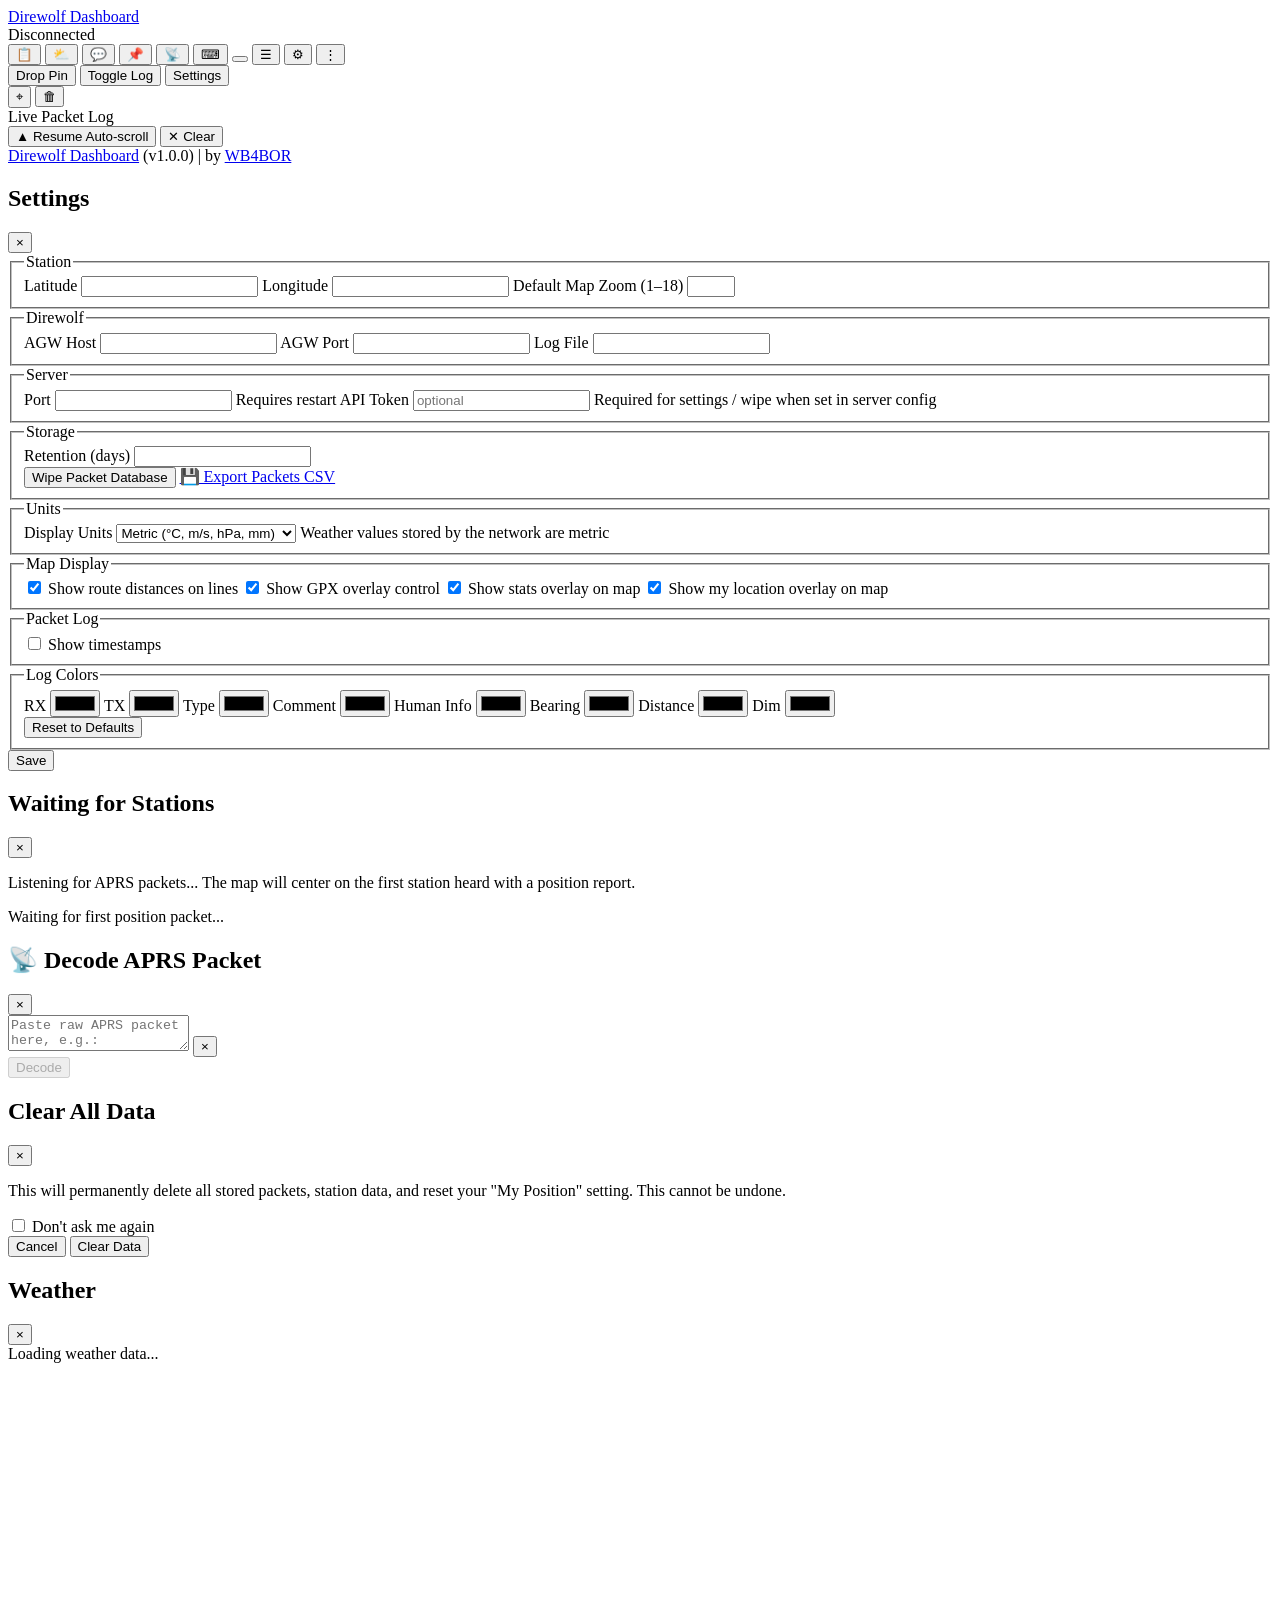
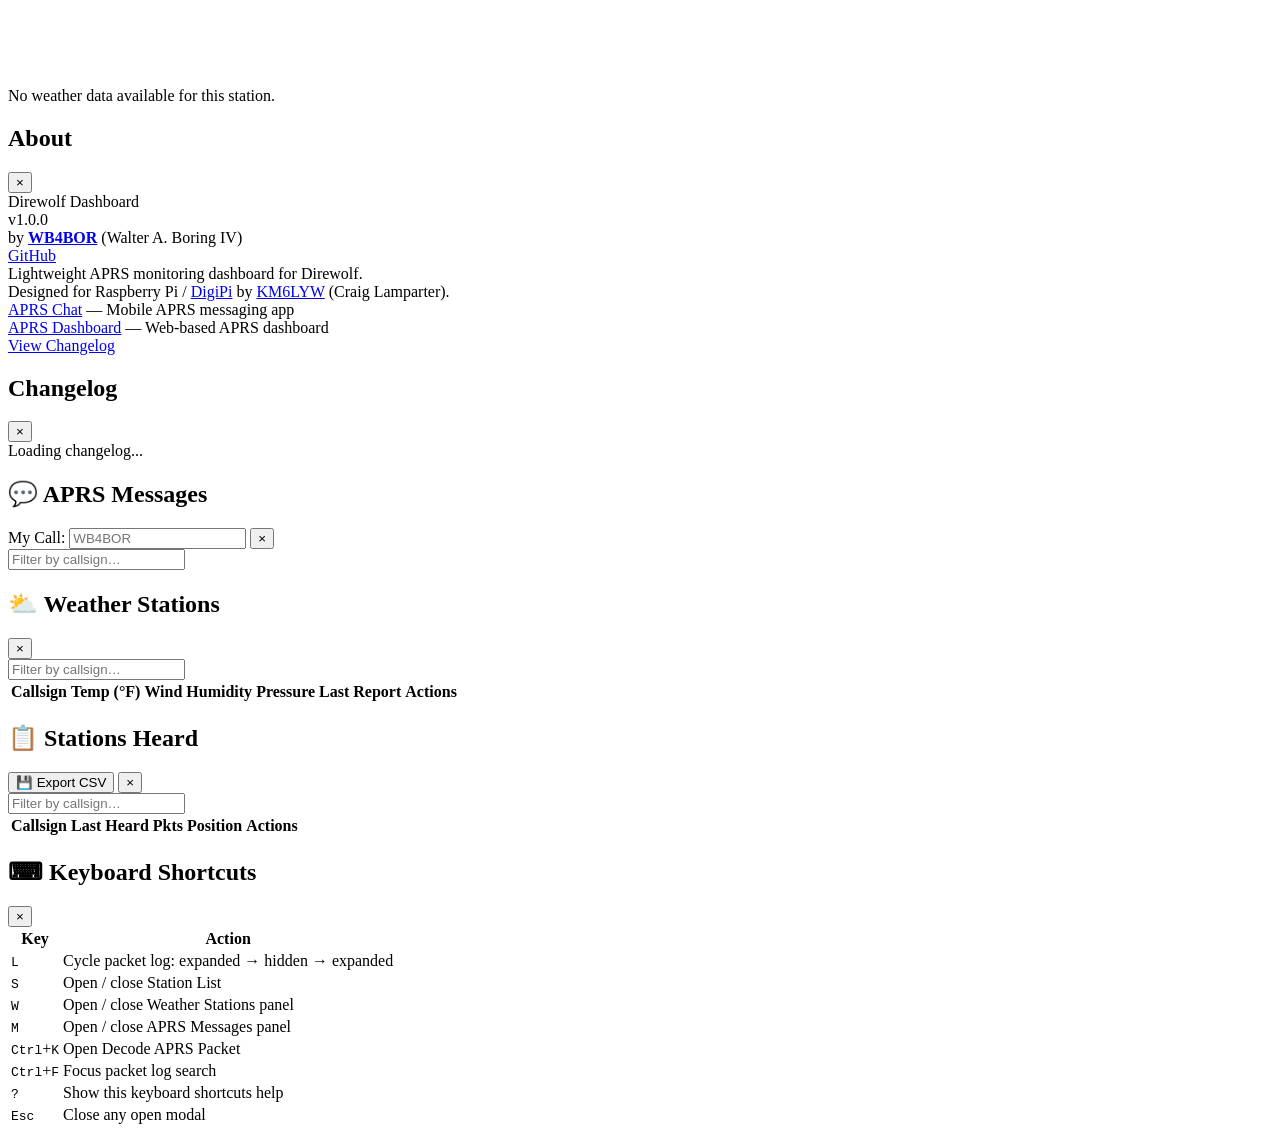
==== src/direwolf_dashboard/static/index.html @ cf2ee67e "Remove the last Leaflet code and assets (#146) All maps are MapLibre since #125/#127/#128/#129. Drop" ====
<!DOCTYPE html>
<html lang="en" data-theme="dark">
<head>
    <meta charset="UTF-8">
    <meta name="viewport" content="width=device-width, initial-scale=1.0">
    <title>Direwolf Dashboard</title>
    <!-- FOUC prevention: apply theme before any rendering -->
    <script>
    (function() {
        var params = new URLSearchParams(window.location.search);
        var paramTheme = params.get('theme');
        var embedded = window !== window.parent;
        var theme = paramTheme || localStorage.getItem('dw-theme') || 'dark';
        if (theme !== 'light' && theme !== 'dark') theme = 'dark';
        document.documentElement.setAttribute('data-theme', theme);
        window.__dwTheme = theme;
        window.__dwEmbedded = embedded || !!paramTheme;
    })();
    </script>
    <link rel="stylesheet" href="/static/vendor/maplibre-gl.css">
    <link rel="stylesheet" href="/static/style.css">
</head>
<body>
    <!-- Toolbar -->
    <div id="toolbar">
        <div class="toolbar-left">
            <a href="#" class="logo" id="btn-about-logo">Direwolf Dashboard</a>
            <div id="status-indicator" class="status disconnected">
                <span class="status-dot"></span>
                <span id="status-text">Disconnected</span>
            </div>
        </div>
        <div class="toolbar-right">
            <button id="btn-station-list" title="Station List (S)">&#x1F4CB;</button>
            <button id="btn-weather-panel" title="Weather Stations (W)">&#x26C5;</button>
            <button id="btn-messages-panel" title="APRS Messages (M)">&#x1F4AC;</button>
            <button id="btn-drop-pin" title="Drop Pin - set my position">&#x1F4CC;</button>
            <button id="btn-decode" title="Decode APRS Packet (Ctrl+K)">&#x1F4E1;</button>
            <button id="btn-keyboard-help" title="Keyboard shortcuts (?)">&#x2328;</button>
            <button id="btn-theme" title="Toggle theme">
                <span class="icon-sun" style="display:none;">&#9728;&#65039;</span>
                <span class="icon-moon" style="display:none;">&#127769;</span>
            </button>
            <button id="btn-toggle-log" title="Toggle packet log">&#9776;</button>
            <button id="btn-settings" title="Settings">&#9881;</button>
            <button id="btn-mobile-menu" title="Menu" class="mobile-only">&#8942;</button>
        </div>
    </div>

    <!-- Mobile dropdown menu -->
    <div id="mobile-menu" class="mobile-menu hidden">
        <div class="mobile-menu-buttons">
            <button id="mobile-btn-drop-pin">Drop Pin</button>
            <button id="mobile-btn-toggle-log">Toggle Log</button>
            <button id="mobile-btn-settings">Settings</button>
        </div>
    </div>

    <!-- Map -->
    <div id="map-container">
        <div id="map"></div>
        <button id="btn-center-my-pos" class="fab-center" title="Center on my position">&#x2316;</button>
        <button id="btn-clear-data" class="fab-clear" title="Clear all stations and packets">&#x1F5D1;</button>
        <div id="map-resize-handle"></div>
    </div>

    <!-- Packet Log -->
    <div id="log-container">
        <div id="log-header">
            <span>Live Packet Log</span>
            <div class="log-header-actions">
                <button id="btn-resume" class="hidden">&#x25B2; Resume Auto-scroll</button>
                <button id="btn-clear-log" title="Clear log">&#x2715; Clear</button>
            </div>
        </div>
        <div id="log-list"></div>
    </div>

    <!-- Footer -->
    <div id="footer">
        <a href="#" id="btn-about" title="About">Direwolf Dashboard</a>
        <span>(v<span id="app-version">1.0.0</span>)</span>
        <span>|</span>
        <span>by <a href="https://github.com/hemna" target="_blank" rel="noopener">WB4BOR</a></span>
    </div>

    <!-- Settings Modal -->
    <div id="settings-modal" class="modal hidden">
        <div class="modal-content">
            <div class="modal-header">
                <h2>Settings</h2>
                <button id="btn-close-settings">&times;</button>
            </div>
            <div class="modal-body">
                <fieldset>
                    <legend>Station</legend>
                    <label>Latitude <input type="number" step="0.0001" id="cfg-latitude" /></label>
                    <label>Longitude <input type="number" step="0.0001" id="cfg-longitude" /></label>
                    <label>Default Map Zoom (1–18) <input type="number" id="cfg-zoom" min="1" max="18" step="1" /></label>
                </fieldset>
                <fieldset>
                    <legend>Direwolf</legend>
                    <label>AGW Host <input type="text" id="cfg-agw-host" /></label>
                    <label>AGW Port <input type="number" id="cfg-agw-port" /></label>
                    <label>Log File <input type="text" id="cfg-log-file" /></label>
                </fieldset>
                <fieldset>
                    <legend>Server</legend>
                    <label>Port <input type="number" id="cfg-server-port" /></label>
                    <span class="hint">Requires restart</span>
                    <label>API Token <input type="password" id="cfg-api-token" placeholder="optional" autocomplete="off" /></label>
                    <span class="hint">Required for settings / wipe when set in server config</span>
                </fieldset>
                <fieldset>
                    <legend>Storage</legend>
                    <label>Retention (days) <input type="number" id="cfg-retention" /></label>
                    <div class="storage-actions">
                        <button id="btn-wipe-db" class="btn-danger" type="button">Wipe Packet Database</button>
                        <a id="btn-export-packets-csv" class="secondary btn-as-link" href="/api/packets/export" download="direwolf-packets.csv" title="Download all stored packets as CSV">&#x1F4BE; Export Packets CSV</a>
                        <span id="wipe-feedback" class="hidden"></span>
                    </div>
                </fieldset>
                <fieldset>
                    <legend>Units</legend>
                    <label>
                        Display Units
                        <select id="cfg-units">
                            <option value="metric">Metric (&deg;C, m/s, hPa, mm)</option>
                            <option value="imperial">Imperial (&deg;F, mph, inHg, in)</option>
                        </select>
                    </label>
                    <span class="hint">Weather values stored by the network are metric</span>
                </fieldset>
                <fieldset>
                    <legend>Map Display</legend>
                    <label>
                        <input type="checkbox" id="cfg-show-route-distances" checked />
                        Show route distances on lines
                    </label>
                    <label>
                        <input type="checkbox" id="cfg-show-gpx-overlay" checked />
                        Show GPX overlay control
                    </label>
                    <label>
                        <input type="checkbox" id="cfg-show-stats-overlay" checked />
                        Show stats overlay on map
                    </label>
                    <label>
                        <input type="checkbox" id="cfg-show-my-location-overlay" checked />
                        Show my location overlay on map
                    </label>
                </fieldset>
                <fieldset>
                    <legend>Packet Log</legend>
                    <label>
                        <input type="checkbox" id="cfg-show-timestamps" />
                        Show timestamps
                    </label>
                </fieldset>
                <fieldset>
                    <legend>Log Colors</legend>
                    <div class="log-color-grid">
                        <label>RX <input type="color" id="lc-rx" /></label>
                        <label>TX <input type="color" id="lc-tx" /></label>
                        <label>Type <input type="color" id="lc-type" /></label>
                        <label>Comment <input type="color" id="lc-comment" /></label>
                        <label>Human Info <input type="color" id="lc-human-info" /></label>
                        <label>Bearing <input type="color" id="lc-bearing" /></label>
                        <label>Distance <input type="color" id="lc-distance" /></label>
                        <label>Dim <input type="color" id="lc-dim" /></label>
                    </div>
                    <button id="btn-reset-log-colors" class="secondary" type="button">Reset to Defaults</button>
                </fieldset>
                <div class="modal-actions">
                    <button id="btn-save-settings" class="primary">Save</button>
                    <div id="settings-feedback" class="hidden"></div>
                </div>
            </div>
        </div>
    </div>

    <!-- Waiting Modal -->
    <div id="waiting-modal" class="modal hidden">
        <div class="modal-content waiting-modal-content">
            <div class="modal-header">
                <h2>Waiting for Stations</h2>
                <button id="btn-close-waiting">&times;</button>
            </div>
            <div class="modal-body">
                <p>Listening for APRS packets... The map will center on the first station heard with a position report.</p>
            </div>
        </div>
    </div>
    <div id="waiting-toast" class="toast hidden">Waiting for first position packet...</div>

    <!-- Decode APRS Packet Modal -->
    <div id="decode-modal" class="modal hidden">
        <div class="modal-content decode-modal-content">
            <div class="modal-header">
                <h2>&#x1F4E1; Decode APRS Packet</h2>
                <button id="btn-close-decode">&times;</button>
            </div>
            <div class="modal-body">
                <div class="decode-input-section">
                    <div class="decode-textarea-container">
                        <textarea
                            id="decode-input"
                            class="decode-textarea"
                            placeholder="Paste raw APRS packet here, e.g.:&#10;W3ADO-1>APRS,WIDE1-1:@092345z3955.00N/07520.00W_090/005g010t072"
                        ></textarea>
                        <button id="decode-clear-btn" class="decode-clear-btn hidden" title="Clear input">&times;</button>
                    </div>
                    <div class="decode-submit-row">
                        <button id="decode-submit-btn" class="decode-submit-btn" disabled>Decode</button>
                    </div>
                </div>
                <div id="decode-results"></div>
            </div>
        </div>
    </div>

    <!-- Confirm Wipe Modal -->
    <div id="confirm-wipe-modal" class="modal hidden">
        <div class="modal-content confirm-modal-content">
            <div class="modal-header">
                <h2>Clear All Data</h2>
                <button id="btn-close-confirm-wipe">&times;</button>
            </div>
            <div class="modal-body">
                <p class="confirm-message">This will permanently delete all stored packets, station data, and reset your "My Position" setting. This cannot be undone.</p>
                <label class="confirm-checkbox-label">
                    <input type="checkbox" id="chk-dont-ask-again" />
                    Don't ask me again
                </label>
                <div class="confirm-actions">
                    <button id="btn-cancel-wipe" class="secondary">Cancel</button>
                    <button id="btn-confirm-wipe" class="btn-danger">Clear Data</button>
                </div>
            </div>
        </div>
    </div>

    <!-- Weather Modal -->
    <div id="weather-modal" class="modal hidden">
        <div class="modal-content weather-modal-content">
            <div class="modal-header">
                <h2 id="weather-modal-title">Weather</h2>
                <button id="btn-close-weather">&times;</button>
            </div>
            <div class="modal-body" id="weather-modal-body">
                <div id="weather-loading" class="weather-loading">Loading weather data...</div>
                <div id="weather-current" class="hidden"></div>
                <div id="weather-charts" class="hidden">
                    <div class="weather-chart-container">
                        <canvas id="weather-chart-temp"></canvas>
                    </div>
                    <div class="weather-chart-container">
                        <canvas id="weather-chart-pressure"></canvas>
                    </div>
                </div>
                <div id="weather-no-data" class="hidden">
                    <p>No weather data available for this station.</p>
                </div>
            </div>
        </div>
    </div>

    <!-- About Modal -->
    <div id="about-modal" class="modal hidden">
        <div class="modal-content about-modal-content">
            <div class="modal-header">
                <h2>About</h2>
                <button id="btn-close-about">&times;</button>
            </div>
            <div class="modal-body about-body">
                <div class="about-title">Direwolf Dashboard</div>
                <div class="about-version">v<span id="about-version">1.0.0</span></div>
                <div class="about-author">by <a href="https://github.com/hemna" target="_blank" rel="noopener"><strong>WB4BOR</strong></a> (Walter A. Boring IV)</div>
                <div class="about-links">
                    <a href="https://github.com/hemna/direwolf-dashboard" target="_blank" rel="noopener">GitHub</a>
                </div>
                <div class="about-description">
                    Lightweight APRS monitoring dashboard for Direwolf.<br>
                    Designed for Raspberry Pi / <a href="https://digipi.org/" target="_blank" rel="noopener">DigiPi</a>
                    by <a href="https://github.com/craigerl" target="_blank" rel="noopener">KM6LYW</a> (Craig Lamparter).
                </div>
                <div class="about-promo">
                    <a href="https://aprschat.online" target="_blank" rel="noopener">APRS Chat</a> &mdash; Mobile APRS messaging app<br>
                    <a href="http://aprsdashboard.hemna.com" target="_blank" rel="noopener">APRS Dashboard</a> &mdash; Web-based APRS dashboard
                </div>
                <div class="about-changelog-link">
                    <a href="#" id="btn-show-changelog">View Changelog</a>
                </div>
            </div>
        </div>
    </div>

    <!-- Changelog Modal -->
    <div id="changelog-modal" class="modal hidden">
        <div class="modal-content changelog-modal-content">
            <div class="modal-header">
                <h2>Changelog</h2>
                <button id="btn-close-changelog">&times;</button>
            </div>
            <div class="modal-body" id="changelog-modal-body">
                <div id="changelog-loading" class="weather-loading">Loading changelog...</div>
                <div id="changelog-content" class="hidden"></div>
            </div>
        </div>
    </div>

    <!-- Messages Panel Modal (#31) -->
    <div id="messages-panel-modal" class="modal hidden">
        <div class="modal-content messages-panel-modal-content">
            <div class="modal-header">
                <h2>&#x1F4AC; APRS Messages</h2>
                <div class="modal-header-actions">
                    <label class="messages-my-call-label" for="messages-my-callsign">My Call:</label>
                    <input type="text" id="messages-my-callsign" placeholder="WB4BOR" maxlength="9" />
                    <button id="btn-close-messages-panel">&times;</button>
                </div>
            </div>
            <div class="modal-body">
                <div class="station-list-controls">
                    <input type="search" id="messages-search" placeholder="Filter by callsign…" />
                    <span id="messages-panel-count" class="station-list-count"></span>
                </div>
                <div id="messages-panel-container">
                    <div id="messages-thread-list"></div>
                </div>
            </div>
        </div>
    </div>

    <!-- Weather Panel Modal -->
    <div id="weather-panel-modal" class="modal hidden">
        <div class="modal-content weather-panel-modal-content">
            <div class="modal-header">
                <h2>&#x26C5; Weather Stations</h2>
                <button id="btn-close-weather-panel">&times;</button>
            </div>
            <div class="modal-body">
                <div class="station-list-controls">
                    <input type="search" id="weather-panel-search" placeholder="Filter by callsign…" />
                    <span id="weather-panel-count" class="station-list-count"></span>
                </div>
                <div id="weather-panel-container">
                    <table id="weather-panel-table" class="station-list-table weather-panel-table">
                        <thead>
                            <tr>
                                <th data-sort="callsign" class="sortable sort-asc">Callsign</th>
                                <th data-sort="temperature" class="sortable">Temp (&deg;F)</th>
                                <th data-sort="wind_speed" class="sortable">Wind</th>
                                <th data-sort="humidity" class="sortable">Humidity</th>
                                <th data-sort="pressure" class="sortable">Pressure</th>
                                <th data-sort="timestamp" class="sortable">Last Report</th>
                                <th>Actions</th>
                            </tr>
                        </thead>
                        <tbody id="weather-panel-body"></tbody>
                    </table>
                </div>
            </div>
        </div>
    </div>

    <!-- Station List Modal -->
    <div id="station-list-modal" class="modal hidden">
        <div class="modal-content station-list-modal-content">
            <div class="modal-header">
                <h2>&#x1F4CB; Stations Heard</h2>
                <div class="modal-header-actions">
                    <button id="btn-export-csv" class="secondary" title="Export to CSV">&#x1F4BE; Export CSV</button>
                    <button id="btn-close-station-list">&times;</button>
                </div>
            </div>
            <div class="modal-body">
                <div class="station-list-controls">
                    <input type="search" id="station-search" placeholder="Filter by callsign…" />
                    <span id="station-list-count" class="station-list-count"></span>
                </div>
                <div id="station-list-container">
                    <table id="station-list-table" class="station-list-table">
                        <thead>
                            <tr>
                                <th data-sort="callsign" class="sortable sort-asc">Callsign</th>
                                <th data-sort="last_seen" class="sortable">Last Heard</th>
                                <th data-sort="packet_count" class="sortable">Pkts</th>
                                <th data-sort="latitude" class="sortable">Position</th>
                                <th>Actions</th>
                            </tr>
                        </thead>
                        <tbody id="station-list-body"></tbody>
                    </table>
                </div>
            </div>
        </div>
    </div>

    <!-- Keyboard Shortcuts Help Modal -->
    <div id="keyboard-help-modal" class="modal hidden">
        <div class="modal-content keyboard-help-modal-content">
            <div class="modal-header">
                <h2>&#x2328; Keyboard Shortcuts</h2>
                <button id="btn-close-keyboard-help">&times;</button>
            </div>
            <div class="modal-body">
                <table class="keyboard-help-table">
                    <thead><tr><th>Key</th><th>Action</th></tr></thead>
                    <tbody>
                        <tr><td><kbd>L</kbd></td><td>Cycle packet log: expanded → hidden → expanded</td></tr>
                        <tr><td><kbd>S</kbd></td><td>Open / close Station List</td></tr>
                        <tr><td><kbd>W</kbd></td><td>Open / close Weather Stations panel</td></tr>
                        <tr><td><kbd>M</kbd></td><td>Open / close APRS Messages panel</td></tr>
                        <tr><td><kbd>Ctrl</kbd>+<kbd>K</kbd></td><td>Open Decode APRS Packet</td></tr>
                        <tr><td><kbd>Ctrl</kbd>+<kbd>F</kbd></td><td>Focus packet log search</td></tr>
                        <tr><td><kbd>?</kbd></td><td>Show this keyboard shortcuts help</td></tr>
                        <tr><td><kbd>Esc</kbd></td><td>Close any open modal</td></tr>
                    </tbody>
                </table>
            </div>
        </div>
    </div>

    <script src="/static/vendor/maplibre-gl.js"></script>
    <script src="/static/vendor/pmtiles.js"></script>
    <script src="/static/vendor/chart.min.js"></script>
    <script src="/static/app.js"></script>
</body>
</html>
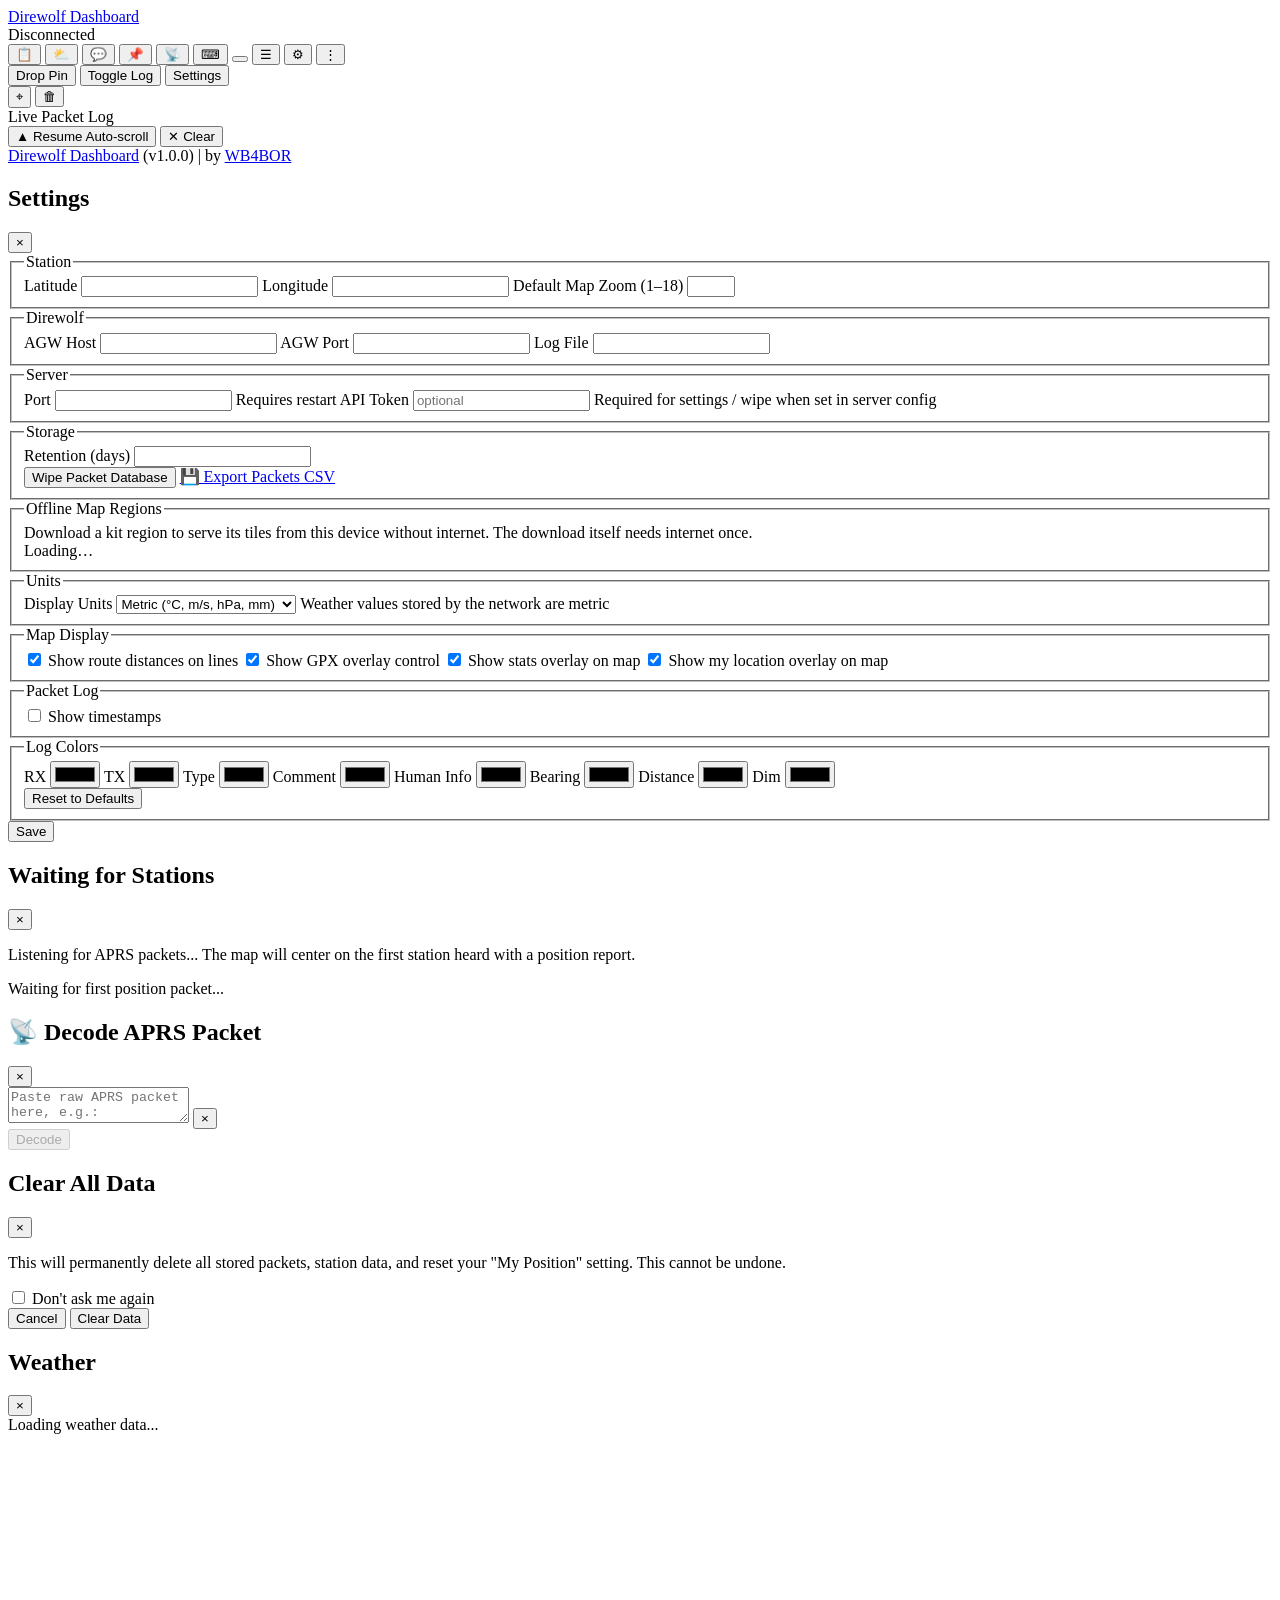
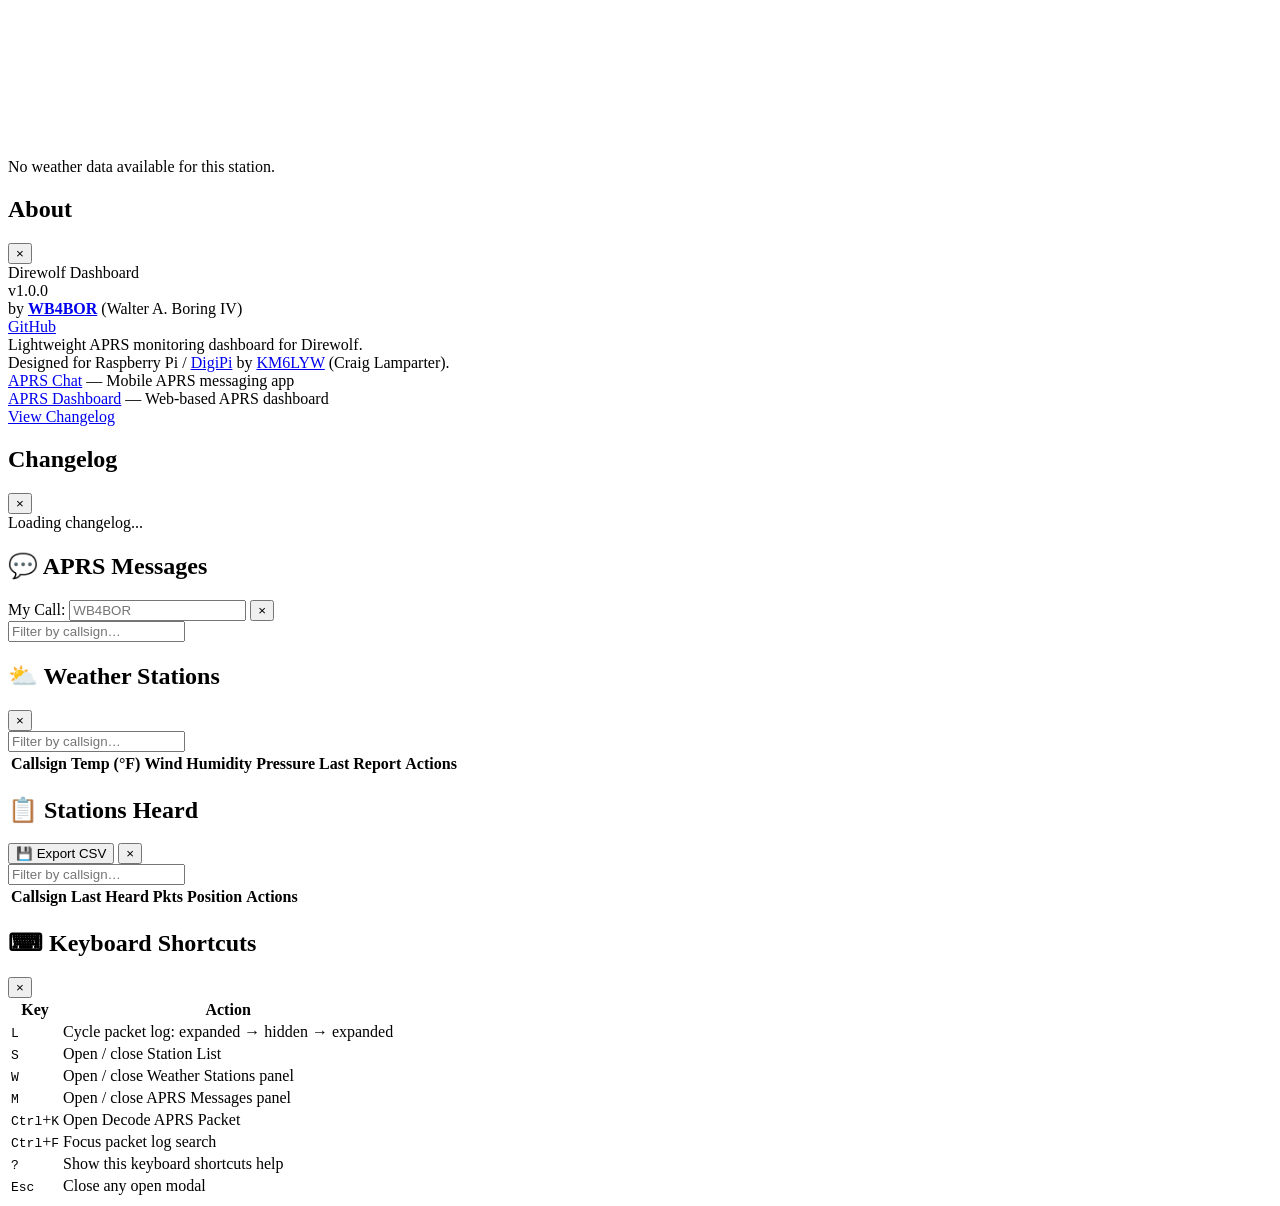
==== commit 3c83899d: "feat(settings): pick offline map regions in Settings (#212) Hemna's review of PR #213: the region li" ====
--- a/src/direwolf_dashboard/static/index.html
+++ b/src/direwolf_dashboard/static/index.html
@@ -121,6 +121,12 @@
                     </div>
                 </fieldset>
                 <fieldset>
+                    <legend>Offline Map Regions</legend>
+                    <span class="hint">Download a kit region to serve its tiles from this device without internet. The download itself needs internet once.</span>
+                    <div id="basemap-region-list" class="basemap-region-list"><span class="hint">Loading&hellip;</span></div>
+                    <div id="basemap-region-feedback" class="hidden"></div>
+                </fieldset>
+                <fieldset>
                     <legend>Units</legend>
                     <label>
                         Display Units
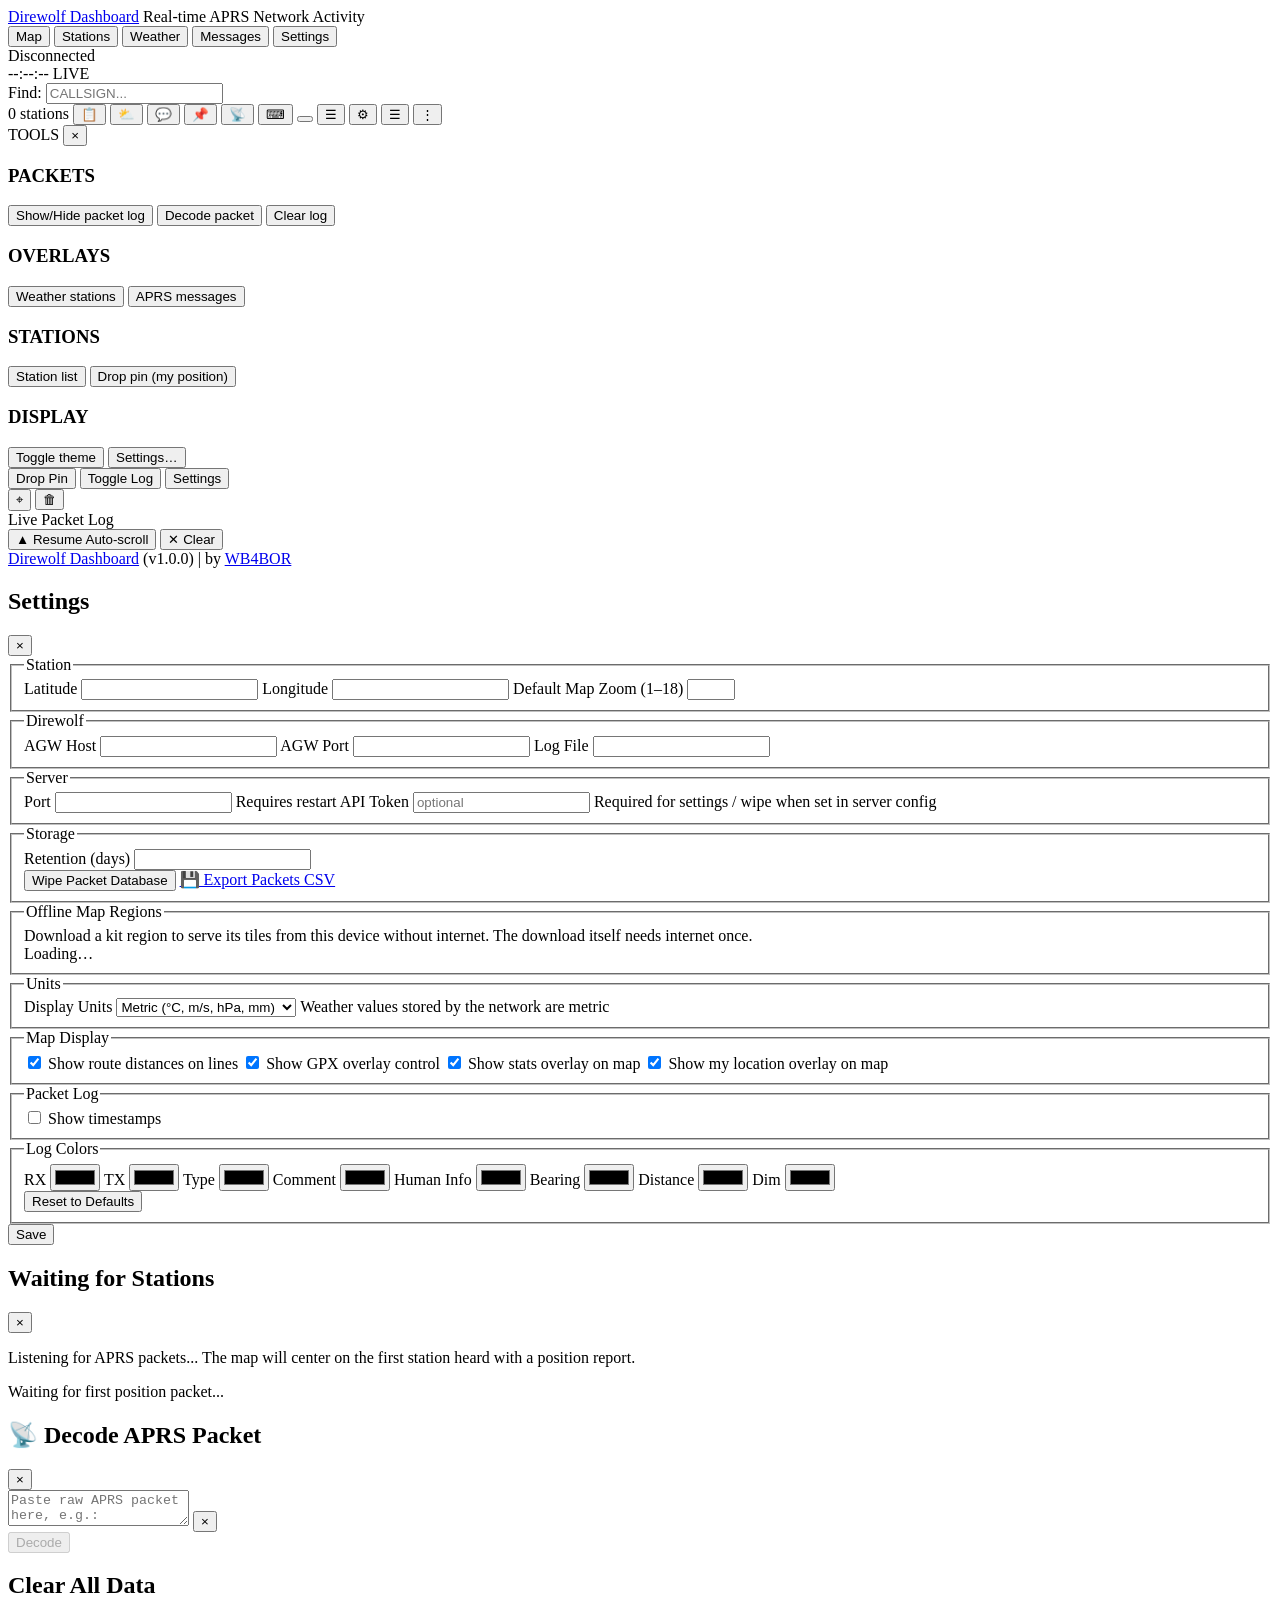
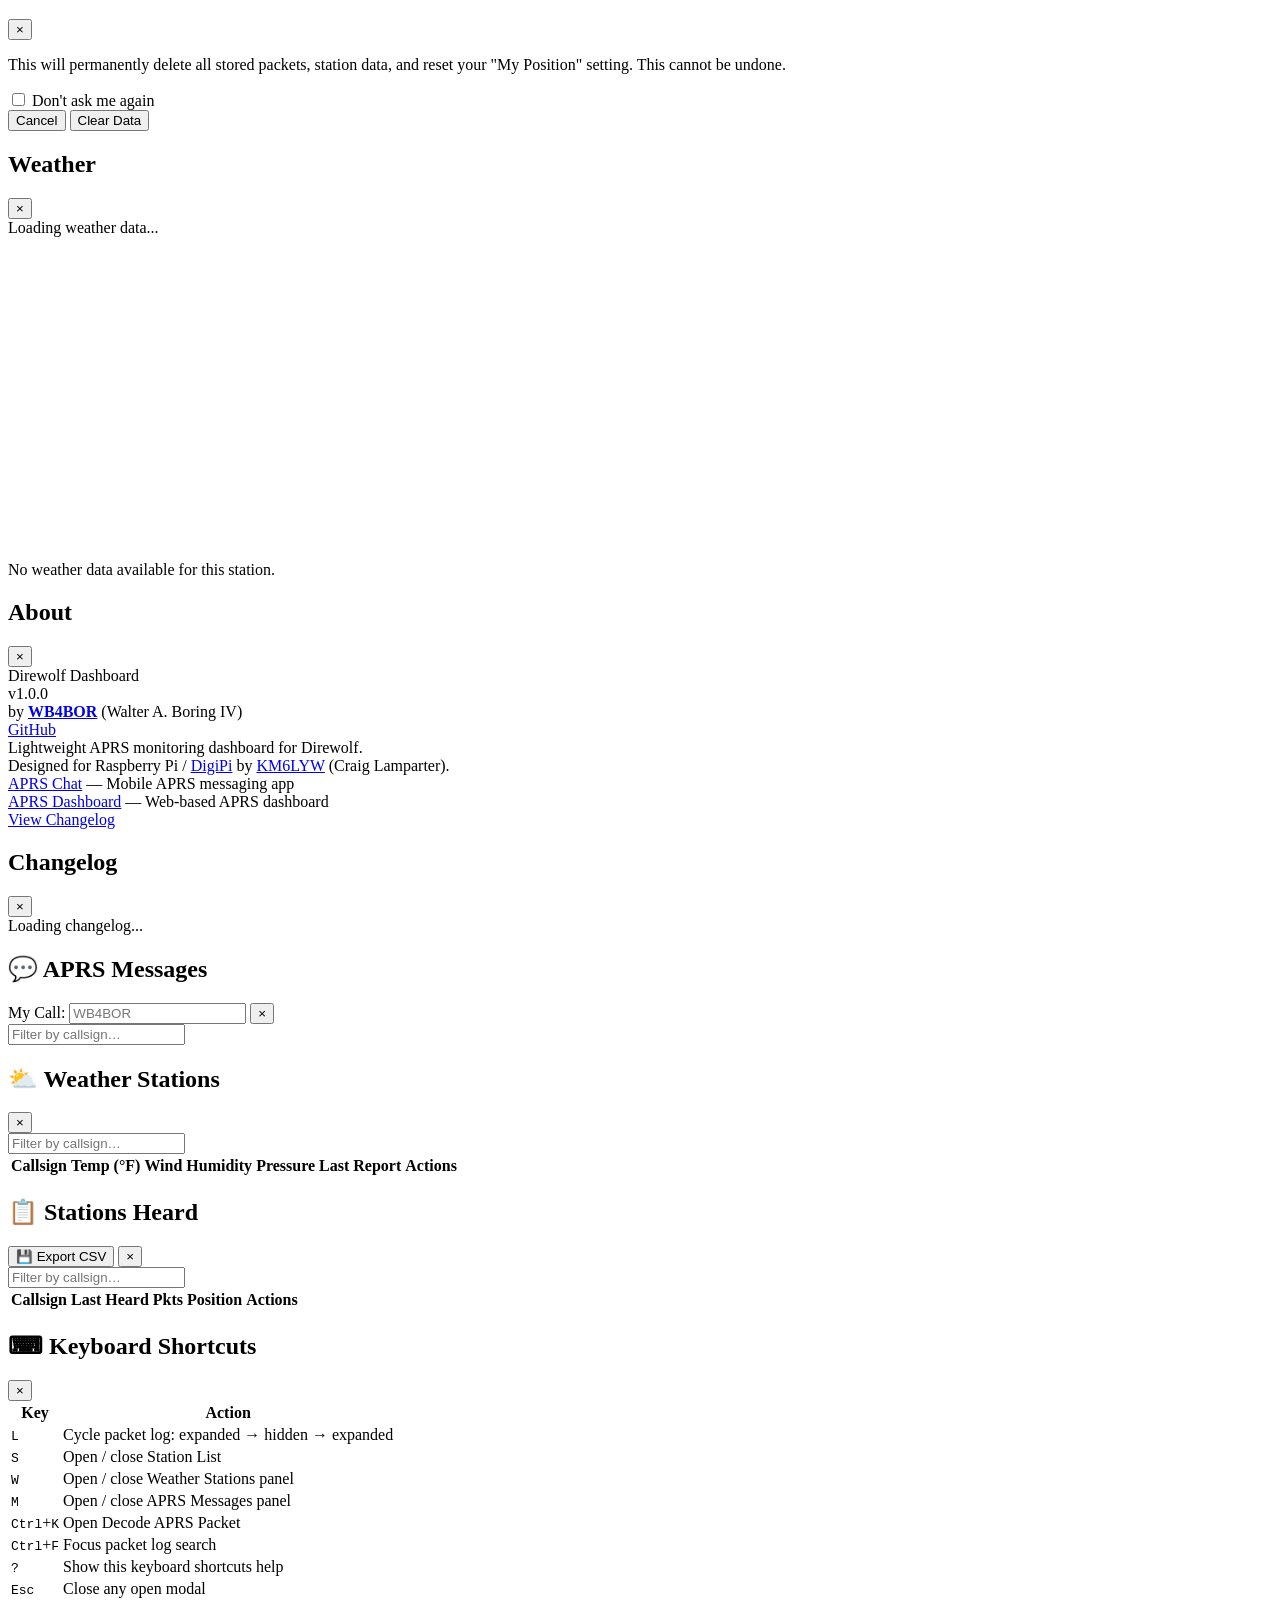
==== commit 0a6866cc: "feat(map): top-level toolbar with collapsible tool layer (issue #218) Port haminfo's toolbar structu" ====
--- a/src/direwolf_dashboard/static/index.html
+++ b/src/direwolf_dashboard/static/index.html
@@ -21,32 +21,82 @@
     <link rel="stylesheet" href="/static/style.css">
 </head>
 <body>
-    <!-- Toolbar -->
-    <div id="toolbar">
-        <div class="toolbar-left">
+    <!-- Toolbar (issue #218): nav/status band + tool row, haminfo-style -->
+    <div id="topnav">
+        <div class="topnav-left">
             <a href="#" class="logo" id="btn-about-logo">Direwolf Dashboard</a>
+            <span class="tagline">Real-time APRS Network Activity</span>
+        </div>
+        <nav class="topnav-nav" aria-label="Main">
+            <button type="button" class="nav-item active" data-panel="map">Map</button>
+            <button type="button" class="nav-item" data-panel="stations">Stations</button>
+            <button type="button" class="nav-item" data-panel="weather">Weather</button>
+            <button type="button" class="nav-item" data-panel="messages">Messages</button>
+            <button type="button" class="nav-item" data-panel="settings">Settings</button>
+        </nav>
+        <div class="topnav-right">
             <div id="status-indicator" class="status disconnected">
                 <span class="status-dot"></span>
                 <span id="status-text">Disconnected</span>
             </div>
-        </div>
-        <div class="toolbar-right">
-            <button id="btn-station-list" title="Station List (S)">&#x1F4CB;</button>
-            <button id="btn-weather-panel" title="Weather Stations (W)">&#x26C5;</button>
-            <button id="btn-messages-panel" title="APRS Messages (M)">&#x1F4AC;</button>
-            <button id="btn-drop-pin" title="Drop Pin - set my position">&#x1F4CC;</button>
-            <button id="btn-decode" title="Decode APRS Packet (Ctrl+K)">&#x1F4E1;</button>
-            <button id="btn-keyboard-help" title="Keyboard shortcuts (?)">&#x2328;</button>
-            <button id="btn-theme" title="Toggle theme">
+            <span class="utc-clock" id="utc-clock" title="UTC time">--:--:--</span>
+            <span class="dw-local" id="dw-local" title="Local time"></span>
+            <span class="live-badge" id="live-badge">LIVE</span>
+        </div>
+    </div>
+    <div id="toolrow">
+        <div class="toolrow-left">
+            <label for="dw-find">Find:</label>
+            <input type="search" id="dw-find" placeholder="CALLSIGN..." autocomplete="off" spellcheck="false" aria-label="Find a callsign" />
+        </div>
+        <div class="toolrow-right">
+            <span class="station-count" id="dw-station-count">0 stations</span>
+            <button id="btn-station-list" class="tool-toggle" title="Station List (S)">&#x1F4CB;</button>
+            <button id="btn-weather-panel" class="tool-toggle" title="Weather Stations (W)">&#x26C5;</button>
+            <button id="btn-messages-panel" class="tool-toggle" title="APRS Messages (M)">&#x1F4AC;</button>
+            <button id="btn-drop-pin" class="tool-toggle" title="Drop Pin - set my position">&#x1F4CC;</button>
+            <button id="btn-decode" class="tool-toggle" title="Decode APRS Packet (Ctrl+K)">&#x1F4E1;</button>
+            <button id="btn-keyboard-help" class="tool-toggle" title="Keyboard shortcuts (?)">&#x2328;</button>
+            <button id="btn-theme" class="tool-toggle" title="Toggle theme">
                 <span class="icon-sun" style="display:none;">&#9728;&#65039;</span>
                 <span class="icon-moon" style="display:none;">&#127769;</span>
             </button>
-            <button id="btn-toggle-log" title="Toggle packet log">&#9776;</button>
-            <button id="btn-settings" title="Settings">&#9881;</button>
+            <button id="btn-toggle-log" class="tool-toggle" title="Toggle packet log">&#9776;</button>
+            <button id="btn-settings" class="tool-toggle" title="Settings">&#9881;</button>
+            <button id="btn-tools" class="tool-toggle" title="Toggle tool panel">&#9776;</button>
             <button id="btn-mobile-menu" title="Menu" class="mobile-only">&#8942;</button>
         </div>
     </div>
-
+    <!-- Collapsible left tool panel (issue #218) -->
+    <div id="toolpanel" class="hidden">
+        <div class="toolpanel-header">
+            <span>TOOLS</span>
+            <button id="btn-toolpanel-close" title="Collapse panel" aria-label="Collapse panel">&times;</button>
+        </div>
+        <div class="toolpanel-body">
+            <section class="toolpanel-section">
+                <h3>PACKETS</h3>
+                <button type="button" class="toolpanel-btn" data-action="btn-toggle-log">Show/Hide packet log</button>
+                <button type="button" class="toolpanel-btn" data-action="btn-decode">Decode packet</button>
+                <button type="button" class="toolpanel-btn" data-action="btn-clear-log">Clear log</button>
+            </section>
+            <section class="toolpanel-section">
+                <h3>OVERLAYS</h3>
+                <button type="button" class="toolpanel-btn" data-action="btn-weather-panel">Weather stations</button>
+                <button type="button" class="toolpanel-btn" data-action="btn-messages-panel">APRS messages</button>
+            </section>
+            <section class="toolpanel-section">
+                <h3>STATIONS</h3>
+                <button type="button" class="toolpanel-btn" data-action="btn-station-list">Station list</button>
+                <button type="button" class="toolpanel-btn" data-action="btn-drop-pin">Drop pin (my position)</button>
+            </section>
+            <section class="toolpanel-section">
+                <h3>DISPLAY</h3>
+                <button type="button" class="toolpanel-btn" data-action="btn-theme">Toggle theme</button>
+                <button type="button" class="toolpanel-btn" data-action="btn-settings">Settings&hellip;</button>
+            </section>
+        </div>
+    </div>
     <!-- Mobile dropdown menu -->
     <div id="mobile-menu" class="mobile-menu hidden">
         <div class="mobile-menu-buttons">
@@ -55,7 +105,6 @@
             <button id="mobile-btn-settings">Settings</button>
         </div>
     </div>
-
     <!-- Map -->
     <div id="map-container">
         <div id="map"></div>
@@ -432,5 +481,6 @@
     <script src="/static/vendor/pmtiles.js"></script>
     <script src="/static/vendor/chart.min.js"></script>
     <script src="/static/app.js"></script>
+    <script src="/static/dw-toolbar.js"></script>
 </body>
 </html>
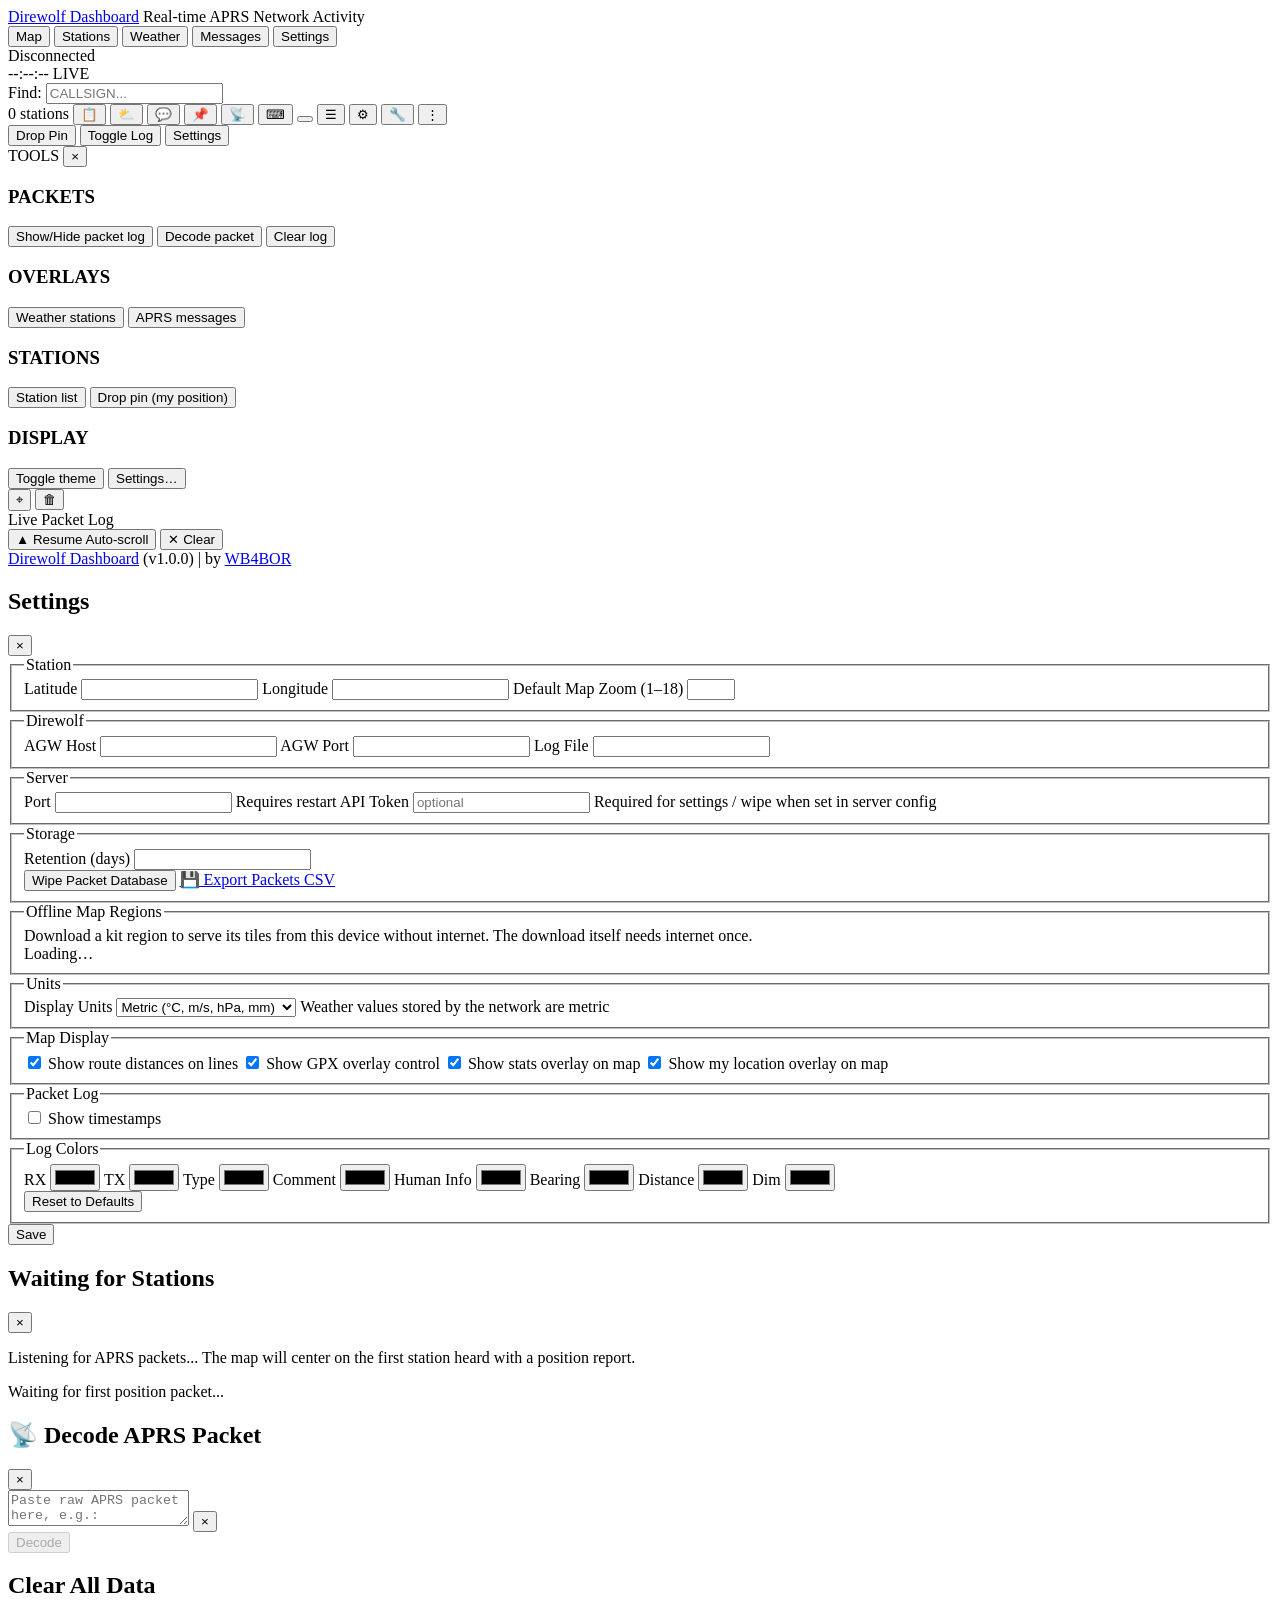
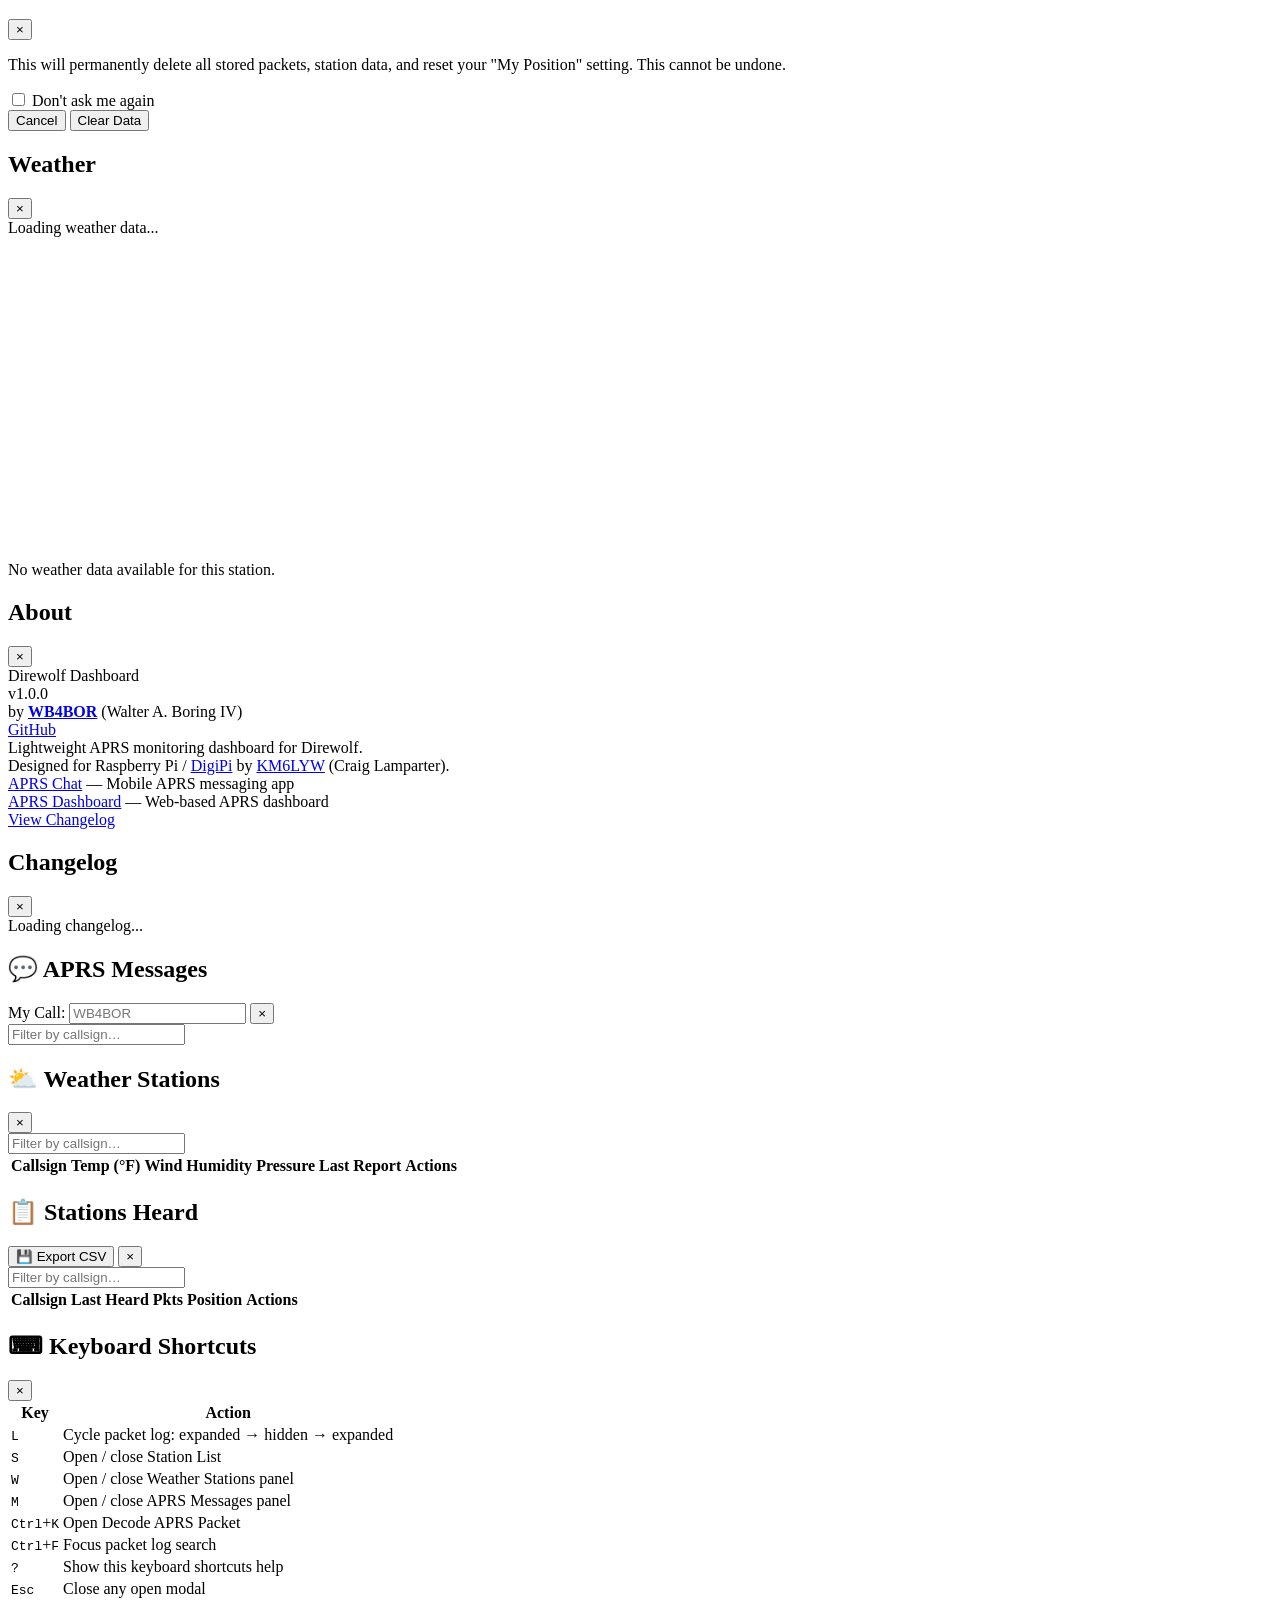
==== commit e96179fb: "fix(toolbar): tool layer floats over the map inside the map container, below the top bands (issue #2" ====
--- a/src/direwolf_dashboard/static/index.html
+++ b/src/direwolf_dashboard/static/index.html
@@ -63,11 +63,21 @@
             </button>
             <button id="btn-toggle-log" class="tool-toggle" title="Toggle packet log">&#9776;</button>
             <button id="btn-settings" class="tool-toggle" title="Settings">&#9881;</button>
-            <button id="btn-tools" class="tool-toggle" title="Toggle tool panel">&#9776;</button>
+            <button id="btn-tools" class="tool-toggle" title="Toggle tool panel">&#128295;</button>
             <button id="btn-mobile-menu" title="Menu" class="mobile-only">&#8942;</button>
         </div>
     </div>
-    <!-- Collapsible left tool panel (issue #218) -->
+    <!-- Mobile dropdown menu -->
+    <div id="mobile-menu" class="mobile-menu hidden">
+        <div class="mobile-menu-buttons">
+            <button id="mobile-btn-drop-pin">Drop Pin</button>
+            <button id="mobile-btn-toggle-log">Toggle Log</button>
+            <button id="mobile-btn-settings">Settings</button>
+        </div>
+    </div>
+    <!-- Map -->
+    <div id="map-container">
+    <!-- Collapsible left tool panel (issue #218): floats over the map region only, below the two top bands -->
     <div id="toolpanel" class="hidden">
         <div class="toolpanel-header">
             <span>TOOLS</span>
@@ -97,16 +107,6 @@
             </section>
         </div>
     </div>
-    <!-- Mobile dropdown menu -->
-    <div id="mobile-menu" class="mobile-menu hidden">
-        <div class="mobile-menu-buttons">
-            <button id="mobile-btn-drop-pin">Drop Pin</button>
-            <button id="mobile-btn-toggle-log">Toggle Log</button>
-            <button id="mobile-btn-settings">Settings</button>
-        </div>
-    </div>
-    <!-- Map -->
-    <div id="map-container">
         <div id="map"></div>
         <button id="btn-center-my-pos" class="fab-center" title="Center on my position">&#x2316;</button>
         <button id="btn-clear-data" class="fab-clear" title="Clear all stations and packets">&#x1F5D1;</button>
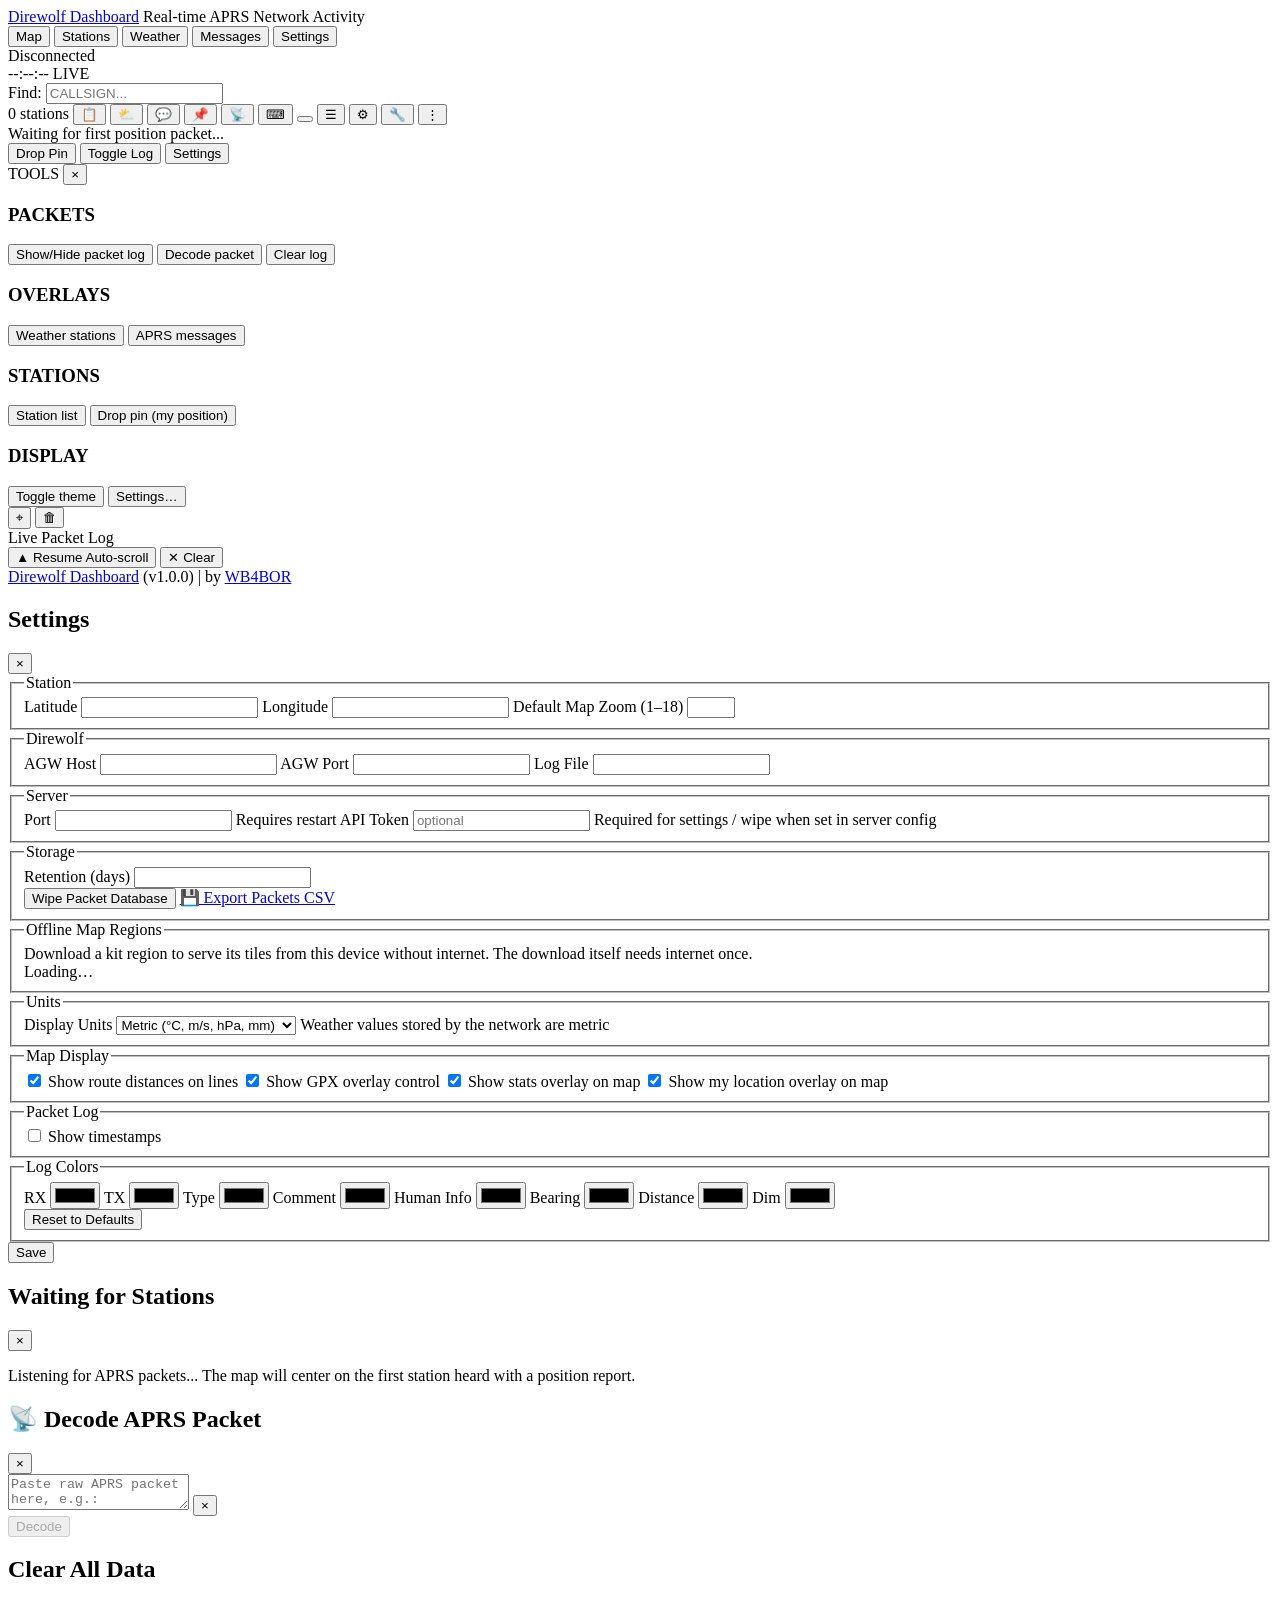
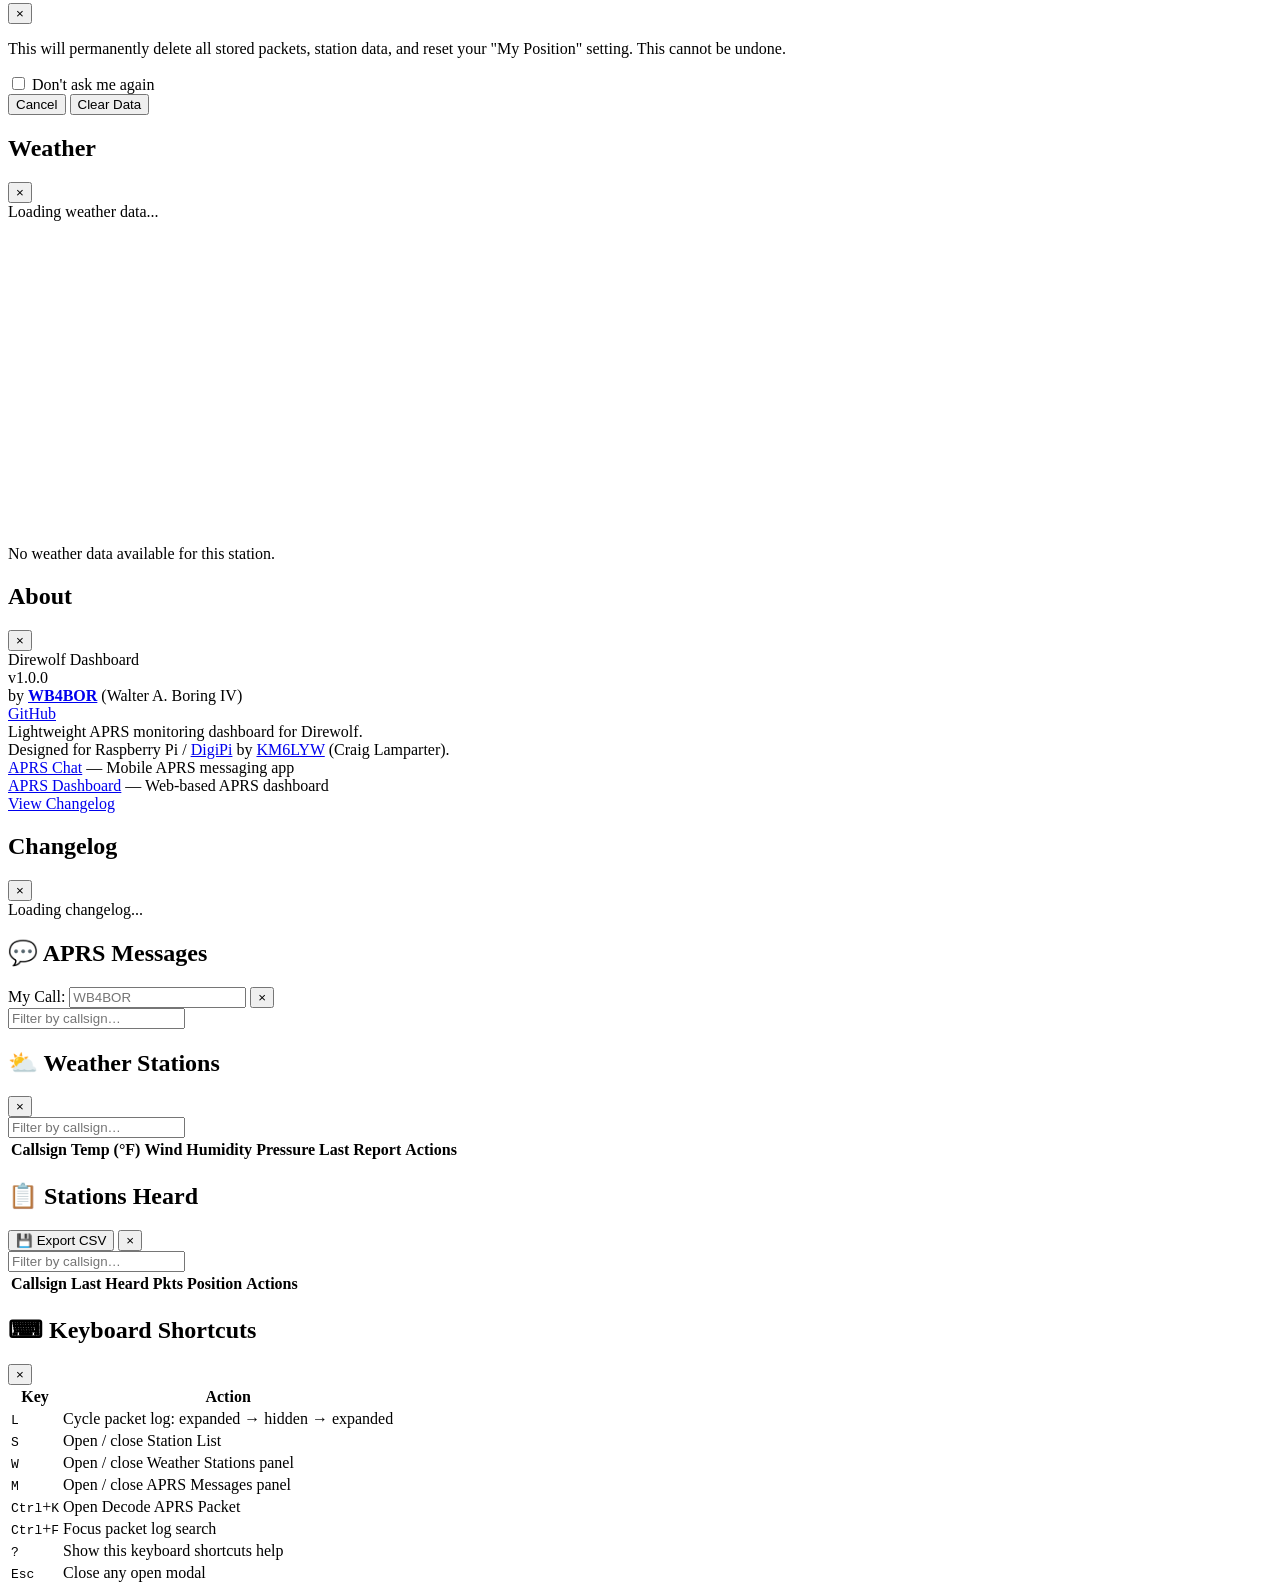
==== commit 57a088c8: "fix(map): give the waiting message its own row and clear the seven measured overlaps (#218) Both rev" ====
--- a/src/direwolf_dashboard/static/index.html
+++ b/src/direwolf_dashboard/static/index.html
@@ -67,6 +67,11 @@
             <button id="btn-mobile-menu" title="Menu" class="mobile-only">&#8942;</button>
         </div>
     </div>
+    <!-- Issue #218 round 14: the waiting message is a row of the page's own
+         layout, not a floating box. Every floated position it could take on a
+         phone window covered a map control, so it now takes space under the
+         tool row and overlaps nothing at any size. -->
+    <div id="waiting-toast" class="toast hidden">Waiting for first position packet...</div>
     <!-- Mobile dropdown menu -->
     <div id="mobile-menu" class="mobile-menu hidden">
         <div class="mobile-menu-buttons">
@@ -246,7 +251,6 @@
             </div>
         </div>
     </div>
-    <div id="waiting-toast" class="toast hidden">Waiting for first position packet...</div>
 
     <!-- Decode APRS Packet Modal -->
     <div id="decode-modal" class="modal hidden">
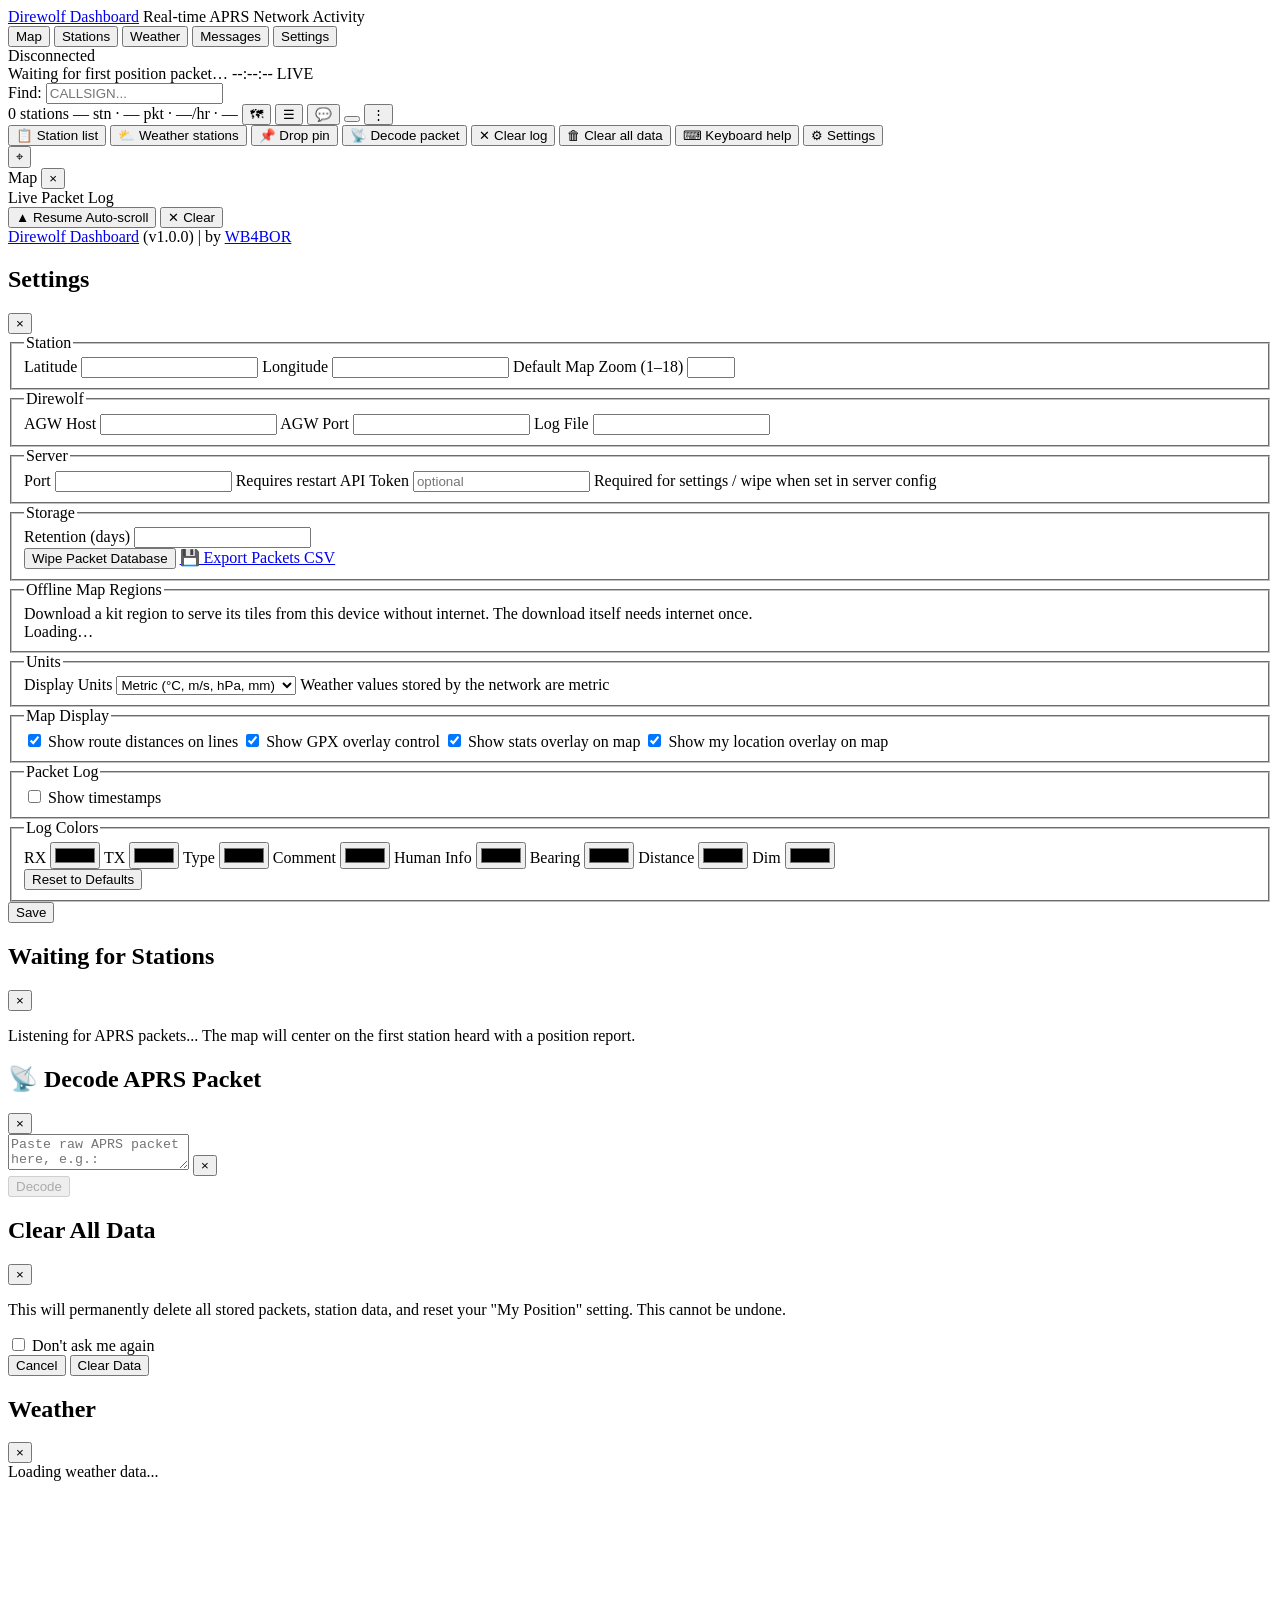
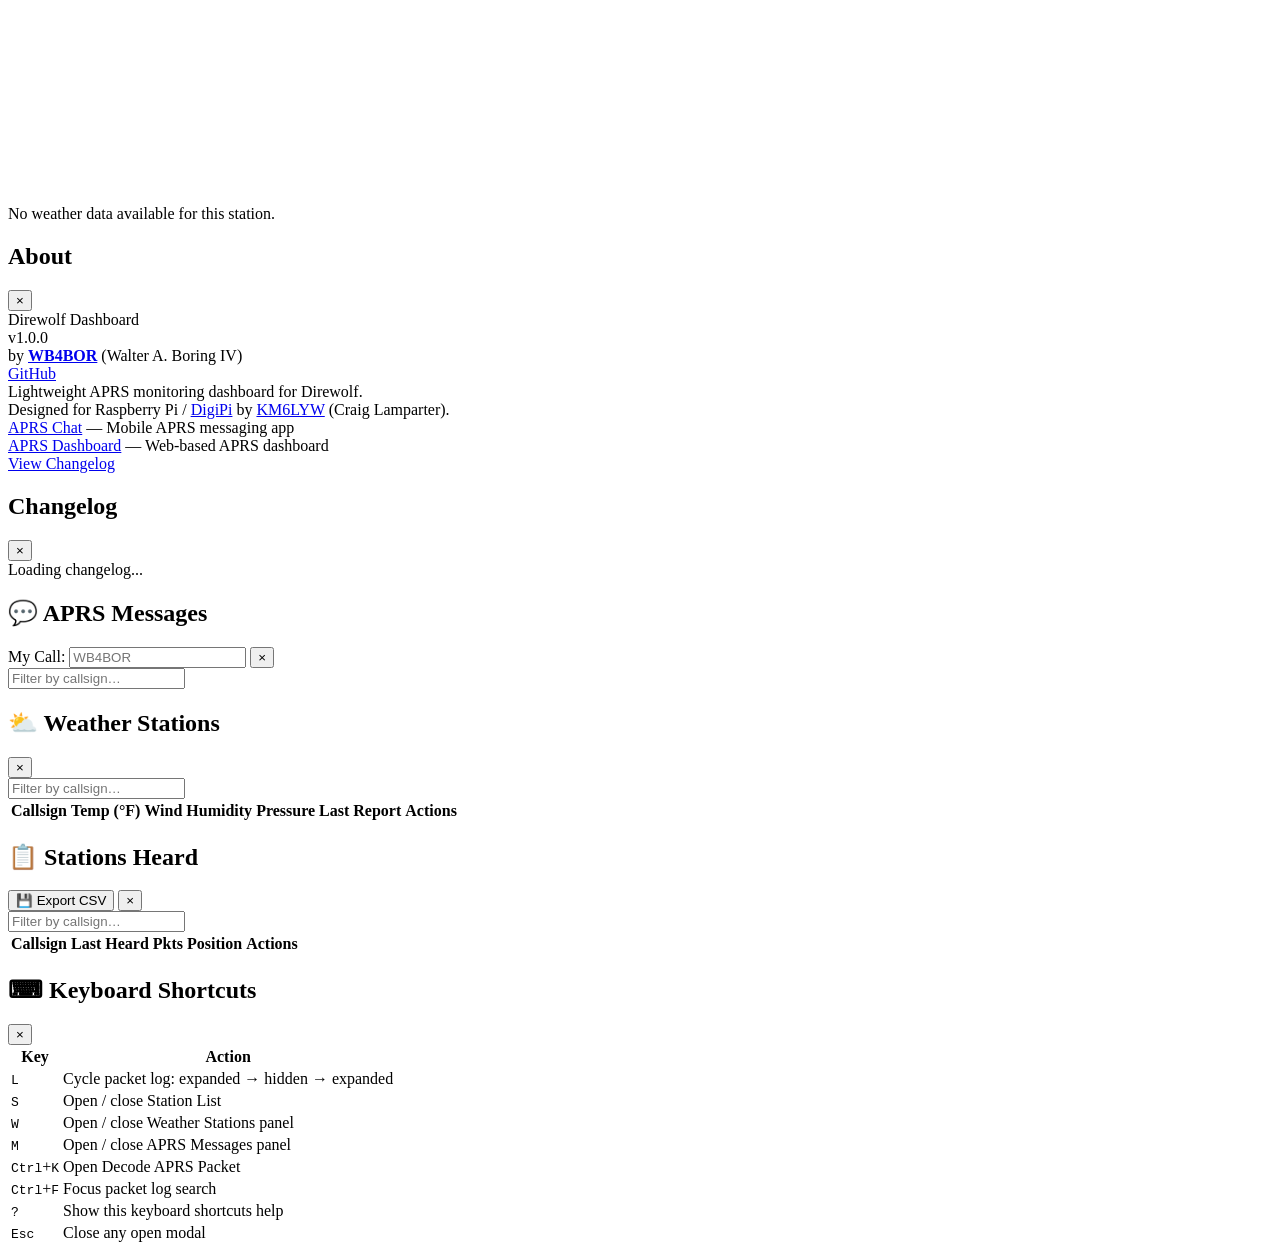
==== commit 07335fc1: "feat(map): consolidate map UI into one drawer + slim toolbar (#218) Replace the five floating map ca" ====
--- a/src/direwolf_dashboard/static/index.html
+++ b/src/direwolf_dashboard/static/index.html
@@ -39,11 +39,18 @@
                 <span class="status-dot"></span>
                 <span id="status-text">Disconnected</span>
             </div>
+            <!-- #219: the "waiting for first packet" message is a small header
+                 chip next to the status, not a full-width row over the map. -->
+            <span id="status-chip" class="status-chip hidden">Waiting for first position packet…</span>
             <span class="utc-clock" id="utc-clock" title="UTC time">--:--:--</span>
             <span class="dw-local" id="dw-local" title="Local time"></span>
             <span class="live-badge" id="live-badge">LIVE</span>
         </div>
     </div>
+    <!-- #219: one slim toolbar. Visible controls are Find, the station count,
+         the one-line Stats readout, and at most five icons (Map drawer, Packet
+         log, Messages, Theme, ⋮ overflow). Everything else lives in the
+         overflow menu or the Map drawer. -->
     <div id="toolrow">
         <div class="toolrow-left">
             <label for="dw-find">Find:</label>
@@ -51,71 +58,58 @@
         </div>
         <div class="toolrow-right">
             <span class="station-count" id="dw-station-count">0 stations</span>
-            <button id="btn-station-list" class="tool-toggle" title="Station List (S)">&#x1F4CB;</button>
-            <button id="btn-weather-panel" class="tool-toggle" title="Weather Stations (W)">&#x26C5;</button>
+            <span class="stats-readout" id="stats-readout" title="Stations · Packets · Pkts/hr · Uptime">— stn · — pkt · —/hr · —</span>
+            <button id="btn-map-drawer" class="tool-toggle" title="Map panels" aria-expanded="false">&#x1F5FA;</button>
+            <button id="btn-toggle-log" class="tool-toggle" title="Toggle packet log">&#9776;</button>
             <button id="btn-messages-panel" class="tool-toggle" title="APRS Messages (M)">&#x1F4AC;</button>
-            <button id="btn-drop-pin" class="tool-toggle" title="Drop Pin - set my position">&#x1F4CC;</button>
-            <button id="btn-decode" class="tool-toggle" title="Decode APRS Packet (Ctrl+K)">&#x1F4E1;</button>
-            <button id="btn-keyboard-help" class="tool-toggle" title="Keyboard shortcuts (?)">&#x2328;</button>
             <button id="btn-theme" class="tool-toggle" title="Toggle theme">
                 <span class="icon-sun" style="display:none;">&#9728;&#65039;</span>
                 <span class="icon-moon" style="display:none;">&#127769;</span>
             </button>
-            <button id="btn-toggle-log" class="tool-toggle" title="Toggle packet log">&#9776;</button>
-            <button id="btn-settings" class="tool-toggle" title="Settings">&#9881;</button>
-            <button id="btn-tools" class="tool-toggle" title="Toggle tool panel">&#128295;</button>
-            <button id="btn-mobile-menu" title="Menu" class="mobile-only">&#8942;</button>
-        </div>
-    </div>
-    <!-- Issue #218 round 14: the waiting message is a row of the page's own
-         layout, not a floating box. Every floated position it could take on a
-         phone window covered a map control, so it now takes space under the
-         tool row and overlaps nothing at any size. -->
-    <div id="waiting-toast" class="toast hidden">Waiting for first position packet...</div>
-    <!-- Mobile dropdown menu -->
-    <div id="mobile-menu" class="mobile-menu hidden">
-        <div class="mobile-menu-buttons">
-            <button id="mobile-btn-drop-pin">Drop Pin</button>
-            <button id="mobile-btn-toggle-log">Toggle Log</button>
-            <button id="mobile-btn-settings">Settings</button>
-        </div>
+            <button id="btn-overflow" class="tool-toggle" title="More" aria-haspopup="true" aria-expanded="false">&#8942;</button>
+        </div>
+    </div>
+    <!-- #219 overflow menu: the former TOOLS drawer, merged into the toolbar.
+         Each item forwards its click to the matching hidden action button
+         below, so the existing app.js wiring is untouched. -->
+    <div id="overflow-menu" class="overflow-menu hidden" role="menu">
+        <button type="button" class="overflow-item" role="menuitem" data-action="btn-station-list">&#x1F4CB; Station list</button>
+        <button type="button" class="overflow-item" role="menuitem" data-action="btn-weather-panel">&#x26C5; Weather stations</button>
+        <button type="button" class="overflow-item" role="menuitem" data-action="btn-drop-pin">&#x1F4CC; Drop pin</button>
+        <button type="button" class="overflow-item" role="menuitem" data-action="btn-decode">&#x1F4E1; Decode packet</button>
+        <button type="button" class="overflow-item" role="menuitem" data-action="btn-clear-log">&#x2715; Clear log</button>
+        <button type="button" class="overflow-item" role="menuitem" data-action="btn-clear-data">&#x1F5D1; Clear all data</button>
+        <button type="button" class="overflow-item" role="menuitem" data-action="btn-keyboard-help">&#x2328; Keyboard help</button>
+        <button type="button" class="overflow-item" role="menuitem" data-action="btn-settings">&#9881; Settings</button>
+    </div>
+    <!-- #219: hidden action anchors. These keep the exact ids app.js binds its
+         click/keyboard handlers to; the visible toolbar icons and the overflow
+         menu items forward clicks to them. -->
+    <div id="action-anchors" hidden>
+        <button id="btn-station-list"></button>
+        <button id="btn-weather-panel"></button>
+        <button id="btn-drop-pin"></button>
+        <button id="btn-decode"></button>
+        <button id="btn-keyboard-help"></button>
+        <button id="btn-settings"></button>
+        <button id="btn-clear-data"></button>
     </div>
     <!-- Map -->
     <div id="map-container">
-    <!-- Collapsible left tool panel (issue #218): floats over the map region only, below the two top bands -->
-    <div id="toolpanel" class="hidden">
-        <div class="toolpanel-header">
-            <span>TOOLS</span>
-            <button id="btn-toolpanel-close" title="Collapse panel" aria-label="Collapse panel">&times;</button>
-        </div>
-        <div class="toolpanel-body">
-            <section class="toolpanel-section">
-                <h3>PACKETS</h3>
-                <button type="button" class="toolpanel-btn" data-action="btn-toggle-log">Show/Hide packet log</button>
-                <button type="button" class="toolpanel-btn" data-action="btn-decode">Decode packet</button>
-                <button type="button" class="toolpanel-btn" data-action="btn-clear-log">Clear log</button>
-            </section>
-            <section class="toolpanel-section">
-                <h3>OVERLAYS</h3>
-                <button type="button" class="toolpanel-btn" data-action="btn-weather-panel">Weather stations</button>
-                <button type="button" class="toolpanel-btn" data-action="btn-messages-panel">APRS messages</button>
-            </section>
-            <section class="toolpanel-section">
-                <h3>STATIONS</h3>
-                <button type="button" class="toolpanel-btn" data-action="btn-station-list">Station list</button>
-                <button type="button" class="toolpanel-btn" data-action="btn-drop-pin">Drop pin (my position)</button>
-            </section>
-            <section class="toolpanel-section">
-                <h3>DISPLAY</h3>
-                <button type="button" class="toolpanel-btn" data-action="btn-theme">Toggle theme</button>
-                <button type="button" class="toolpanel-btn" data-action="btn-settings">Settings&hellip;</button>
-            </section>
-        </div>
-    </div>
         <div id="map"></div>
         <button id="btn-center-my-pos" class="fab-center" title="Center on my position">&#x2316;</button>
-        <button id="btn-clear-data" class="fab-clear" title="Clear all stations and packets">&#x1F5D1;</button>
         <div id="map-resize-handle"></div>
+        <!-- #219: one Map drawer replaces the five floating cards. Closed by
+             default; the five cards are moved in as collapsible sections by
+             app.js (Filters open by default). -->
+        <div id="drawer-scrim" class="hidden"></div>
+        <div id="map-drawer" class="hidden" aria-hidden="true">
+            <div class="map-drawer-header">
+                <span>Map</span>
+                <button id="btn-map-drawer-close" title="Close" aria-label="Close map panels">&times;</button>
+            </div>
+            <div class="map-drawer-body" id="map-drawer-body"></div>
+        </div>
     </div>
 
     <!-- Packet Log -->
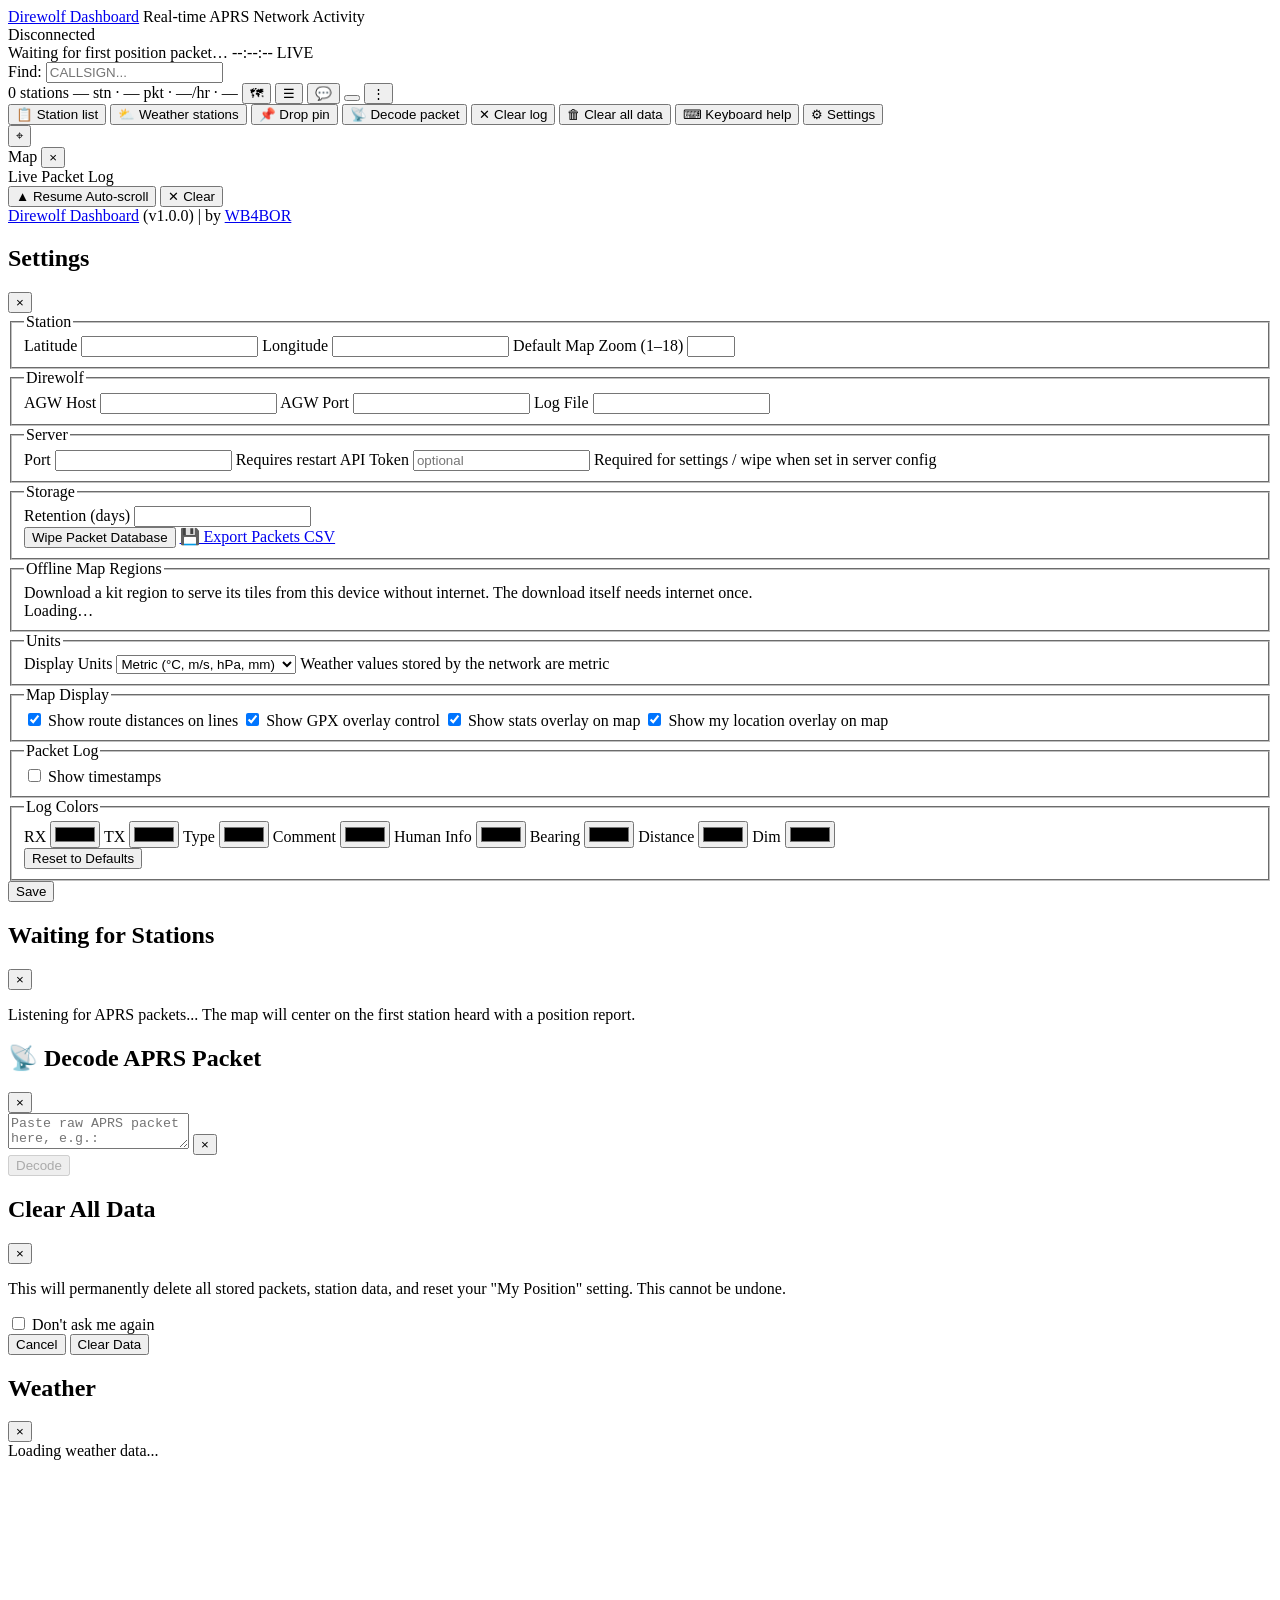
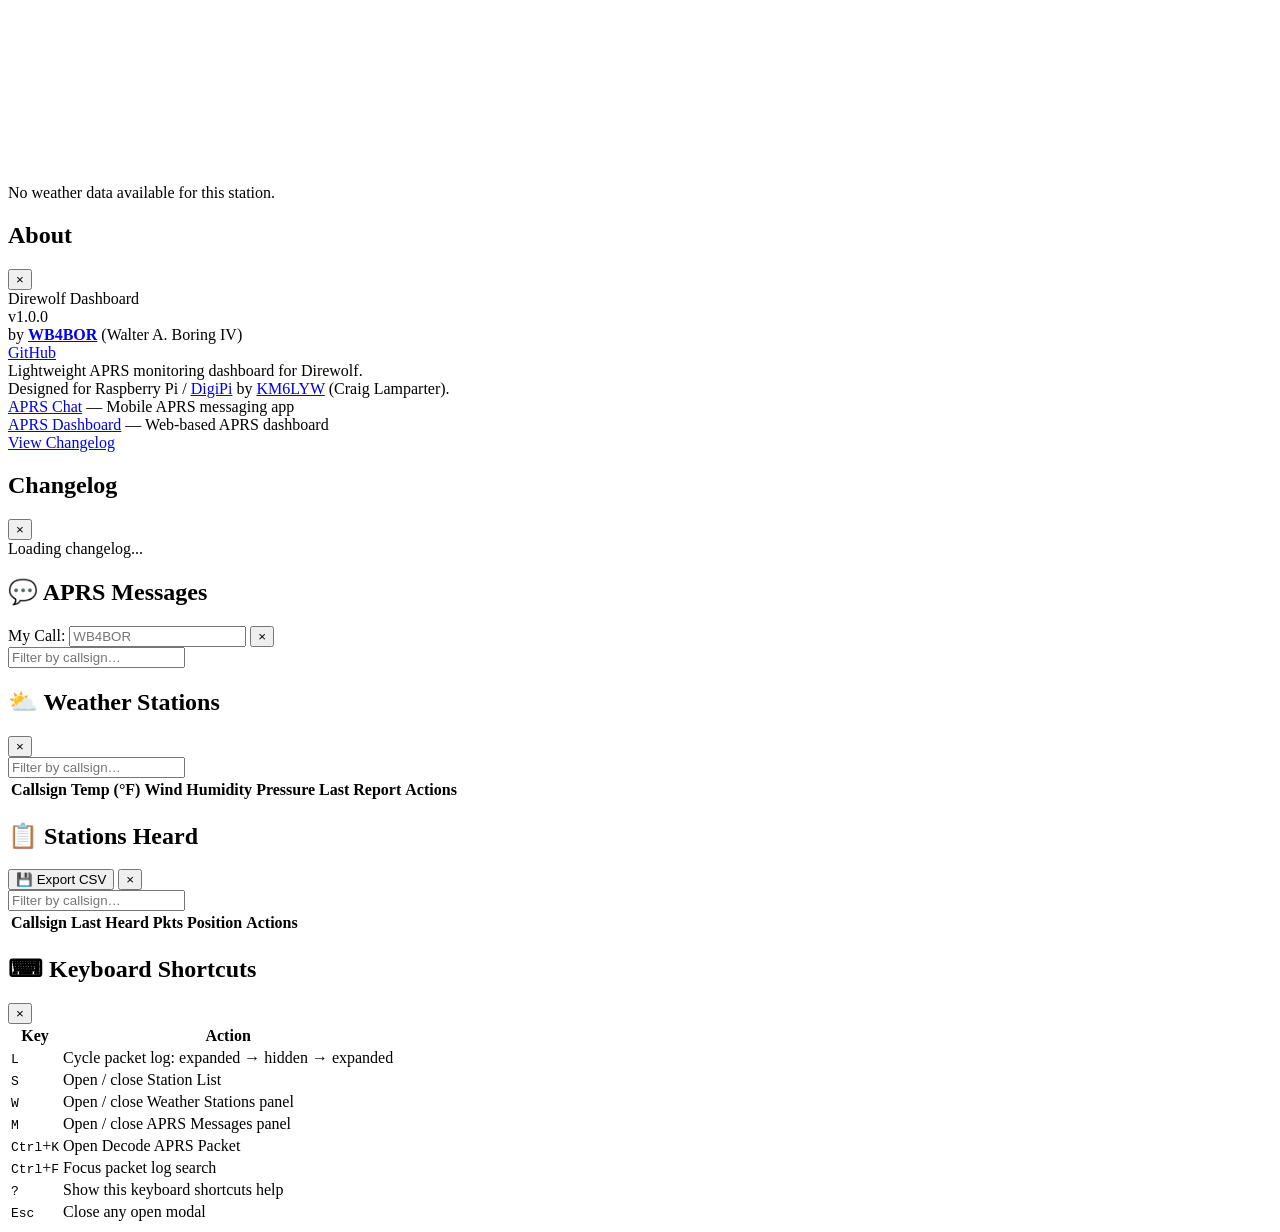
==== commit afe2da57: "fix(map): remove the five top-nav links (issue #221) The map page carried a second row of nav pills " ====
--- a/src/direwolf_dashboard/static/index.html
+++ b/src/direwolf_dashboard/static/index.html
@@ -27,13 +27,6 @@
             <a href="#" class="logo" id="btn-about-logo">Direwolf Dashboard</a>
             <span class="tagline">Real-time APRS Network Activity</span>
         </div>
-        <nav class="topnav-nav" aria-label="Main">
-            <button type="button" class="nav-item active" data-panel="map">Map</button>
-            <button type="button" class="nav-item" data-panel="stations">Stations</button>
-            <button type="button" class="nav-item" data-panel="weather">Weather</button>
-            <button type="button" class="nav-item" data-panel="messages">Messages</button>
-            <button type="button" class="nav-item" data-panel="settings">Settings</button>
-        </nav>
         <div class="topnav-right">
             <div id="status-indicator" class="status disconnected">
                 <span class="status-dot"></span>
@@ -68,19 +61,21 @@
             </button>
             <button id="btn-overflow" class="tool-toggle" title="More" aria-haspopup="true" aria-expanded="false">&#8942;</button>
         </div>
-    </div>
-    <!-- #219 overflow menu: the former TOOLS drawer, merged into the toolbar.
-         Each item forwards its click to the matching hidden action button
-         below, so the existing app.js wiring is untouched. -->
-    <div id="overflow-menu" class="overflow-menu hidden" role="menu">
-        <button type="button" class="overflow-item" role="menuitem" data-action="btn-station-list">&#x1F4CB; Station list</button>
-        <button type="button" class="overflow-item" role="menuitem" data-action="btn-weather-panel">&#x26C5; Weather stations</button>
-        <button type="button" class="overflow-item" role="menuitem" data-action="btn-drop-pin">&#x1F4CC; Drop pin</button>
-        <button type="button" class="overflow-item" role="menuitem" data-action="btn-decode">&#x1F4E1; Decode packet</button>
-        <button type="button" class="overflow-item" role="menuitem" data-action="btn-clear-log">&#x2715; Clear log</button>
-        <button type="button" class="overflow-item" role="menuitem" data-action="btn-clear-data">&#x1F5D1; Clear all data</button>
-        <button type="button" class="overflow-item" role="menuitem" data-action="btn-keyboard-help">&#x2328; Keyboard help</button>
-        <button type="button" class="overflow-item" role="menuitem" data-action="btn-settings">&#9881; Settings</button>
+        <!-- #219 overflow menu: the former TOOLS drawer, merged into the
+             toolbar. It lives inside #toolrow (which is position:relative) so
+             its absolute top:100% anchors under the toolbar. Each item forwards
+             its click to the matching hidden action button below, so the
+             existing app.js wiring is untouched. -->
+        <div id="overflow-menu" class="overflow-menu hidden" role="menu">
+            <button type="button" class="overflow-item" role="menuitem" data-action="btn-station-list">&#x1F4CB; Station list</button>
+            <button type="button" class="overflow-item" role="menuitem" data-action="btn-weather-panel">&#x26C5; Weather stations</button>
+            <button type="button" class="overflow-item" role="menuitem" data-action="btn-drop-pin">&#x1F4CC; Drop pin</button>
+            <button type="button" class="overflow-item" role="menuitem" data-action="btn-decode">&#x1F4E1; Decode packet</button>
+            <button type="button" class="overflow-item" role="menuitem" data-action="btn-clear-log">&#x2715; Clear log</button>
+            <button type="button" class="overflow-item" role="menuitem" data-action="btn-clear-data">&#x1F5D1; Clear all data</button>
+            <button type="button" class="overflow-item" role="menuitem" data-action="btn-keyboard-help">&#x2328; Keyboard help</button>
+            <button type="button" class="overflow-item" role="menuitem" data-action="btn-settings">&#9881; Settings</button>
+        </div>
     </div>
     <!-- #219: hidden action anchors. These keep the exact ids app.js binds its
          click/keyboard handlers to; the visible toolbar icons and the overflow
